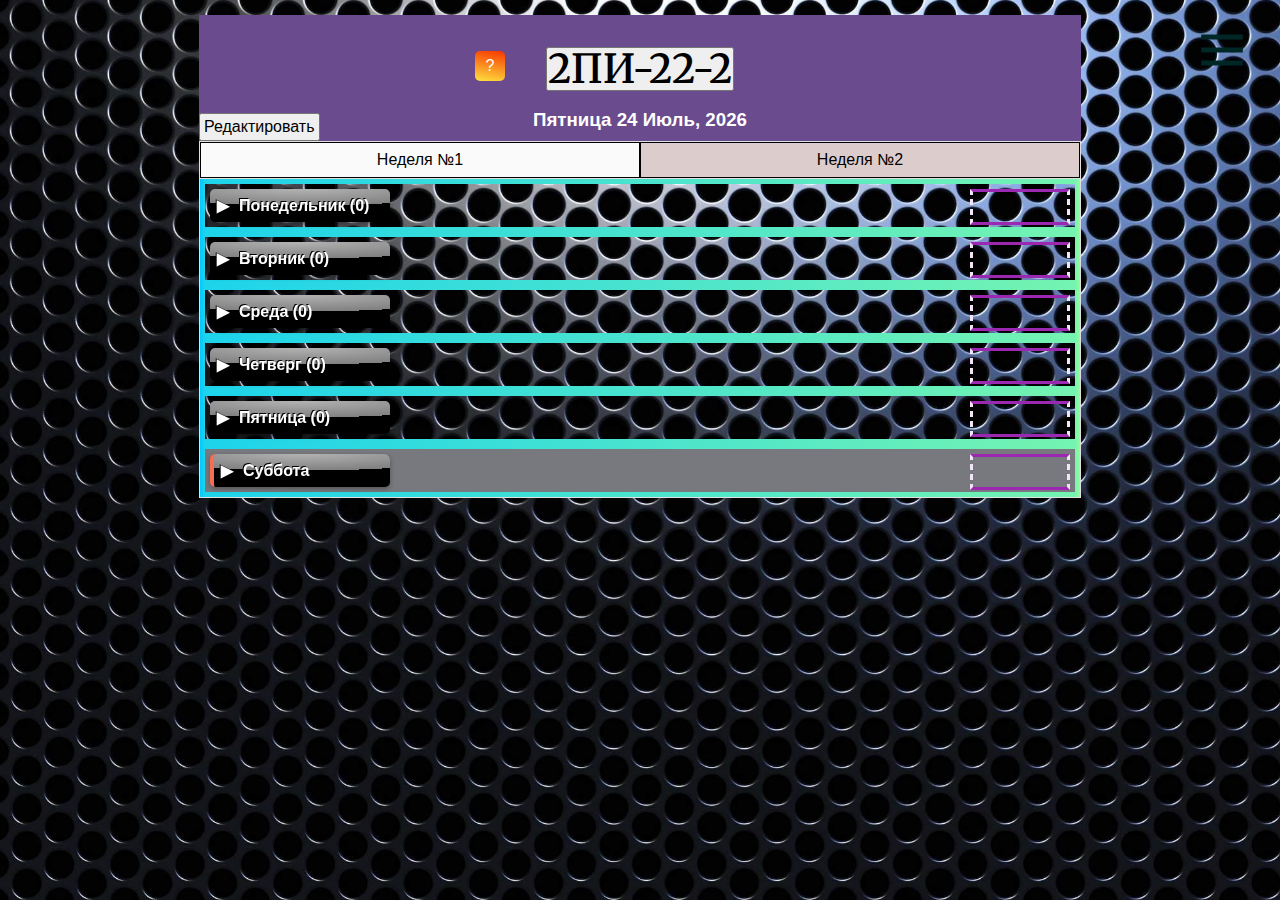
==== index2.html @ 71f3b0f8 "raspisanie_chgu_1" ====
<!DOCTYPE html>
<html lang="ru">

<head>
  <meta charset="UTF-8" />
		<meta http-equiv="X-UA-Compatible" content="IE=edge"> 
		<meta name="viewport" content="width=device-width, initial-scale=1"> 
		<title>Расписание ЧГУ</title>
		<link rel="stylesheet" type="text/css" href="css/normalize.css" />
		<link rel="stylesheet" type="text/css" href="css/demo.css" />
		<link rel="stylesheet" type="text/css" href="css/cs-select.css" />
		<link rel="stylesheet" type="text/css" href="css/cs-skin-underline.css" />
		<link rel="stylesheet" href="css/photo.css">
		<link rel="stylesheet" type="text/css" href="css/tablitsa.css">
		<link rel="stylesheet" type="text/css" href="css/spisok.css">
  		<script src="http://html5shiv.googlecode.com/svn/trunk/html5.js"></script>
		<link rel="stylesheet" type="text/css" href="css/menu.css" />
		<link rel="stylesheet" href="css/popup.css">
		<link rel="stylesheet" href="css/raspisanie.css">
		<link rel="stylesheet" href="css/galochka.css" />
		<link rel="stylesheet" href="css/week1.css" />
		<link rel="stylesheet" href="css/nedelya2.css" />
		<link rel="stylesheet" href="css/menu1.css" />
</head>

<body>

	<!-- partial:index.partial.html -->
<input id="page-nav-toggle" class="main-navigation-toggle" type="checkbox" />
<label for="page-nav-toggle">
  <svg class="icon--menu-toggle" viewBox="0 0 60 30">
    <g class="icon-group">
      <g class="icon--menu">
        <path d="M 6 0 L 54 0" />
        <path d="M 6 15 L 54 15" />
        <path d="M 6 30 L 54 30" />
      </g>
      <g class="icon--close">
        <path d="M 15 0 L 45 30" />
        <path d="M 15 30 L 45 0" />
      </g>
    </g>
  </svg>
</label>

<nav class="main-navigation">
  <ul>
    <li><a href="attestation.html">Аттестации и Экзамены</a></li>
	<li><a href="uspevaemost.html">Успеваемость</a></li>
  </ul>
</nav>
	
	<body class="color-2">
		<div class="container">
			<header class="codrops-header">
			<button type="button" onclick="window.location.reload();"><h1 class="group">2ПИ-22-2</h1></button>
				<br><br>
			<h3></h3>
			<div class="ramkanedelya">
		  
<!-- partial:index.partial.html -->
<div class="Click-here">?</div>        
<div class="custom-model-main">
    <div class="custom-model-inner">        
    <div class="close-btn">×</div>
        <div class="custom-model-wrap">
            <div class="pop-up-content-wrap">
			   <div class="wrap"><div class="gradient">
				<img src="img/raspisanie_2курс.jpg" alt="Nature">
			  </div></div>
            </div>
        </div>  
    </div>  
    <div class="bg-overlay"></div>
</div>
</div>

			
			</header>
        </div>
		  <br>
<div class="edit_red">
	<button id="editBtn" type="button" class="redactirovat">Редактировать</button>
		<div id="editDocument">
</div>
	
  <div class="tabs">
    <div class="tabs__nav">
		<a href="index.html" class="tabs__btn nedelya1">Неделя №1</a>
		<a href="index2.html" class="tabs__btn nedelya2">Неделя №2</a>
    </div>
	
	<!-- Вторая Неделя -->
	  <div class="tab_content">
      <div class="tabs__pane tabs__pane_show">
			
<!-- For Понедельник -->
<div class="ramka">
    <ul id="myUL">
        <span class="caret spisok-pn_ design">Понедельник</span>
        <span class="vremya" id="pntime_"></span>
        <ul class="nested">
            <ul class="expandable">
                <li>
                    <table>
                        <tr>
                            <th class="time">Время</th>
                            <th class="predmet">Предмет</th>
                            <th class="kabinet">Кабинет</th>
                        </tr>
                        <tr>
                            <td class="nedelyacolor1">9:00-10:30</td>
                            <td id="pn1_"></td>
                            <td id="pn2_"></td>
                        </tr>
                        <tr>
                            <td class="nedelyacolor2">10:40-12:10</td>
                            <td id="pn3_"></td>
                            <td id="pn4_"></td>
                        </tr>
                        <tr>
                            <td class="nedelyacolor3">13:00-14:30</td>
                            <td id="pn5_"></td>
                            <td id="pn6_"></td>
                        </tr>
                        <tr>
                            <td class="nedelyacolor4">14:40-16:10</td>
                            <td id="pn7_"></td>
                            <td id="pn8_"></td>
                        </tr>
                    </table>

                    <ul id="myUL">
                        <span class="caret dz">ДЗ</span>
                        <ul class="nested">
                            <ul class="expandable">
                                <li>
                                    <table class="dztable-pn_"> <!-- Correct class name -->
                                        <tr>
                                            <th class="time">№</th>
                                            <th class="predmet">ДЗ</th>
                                        </tr>
                                        <tr>
                                            <td class="nedelyacolor1">1</td>
                                            <td id="dzpn1_" oninput="updateCounterPn_('dzpn1_')"></td> <!-- Provide a string for the cell ID -->
                                        </tr>
                                        <tr>
                                            <td class="nedelyacolor2">2</td>
                                            <td id="dzpn2_" oninput="updateCounterPn_('dzpn2_')"></td> <!-- Provide a string for the cell ID -->
                                        </tr>
                                        <tr>
                                            <td class="nedelyacolor3">3</td>
                                            <td id="dzpn3_" oninput="updateCounterPn_('dzpn3_')"></td> <!-- Provide a string for the cell ID -->
                                        </tr>
                                        <tr>
                                            <td class="nedelyacolor4">4</td>
                                            <td id="dzpn4_" oninput="updateCounterPn_('dzpn4_')"></td> <!-- Provide a string for the cell ID -->
                                        </tr>
                                    </table>
                                </li>
                            </ul>
                        </ul>
                    </ul>
                </li>
            </ul>
        </ul>
    </ul>
</div>


<!-- For Вторник -->
<div class="ramka">
    <ul id="myUL">
        <span class="caret spisok-vt_ design">Вторник</span>
        <span class="vremya" id="vttime_"></span>
        <ul class="nested">
            <ul class="expandable">
                <li>
                    <table>
                        <tr>
                            <th class="time">Время</th>
                            <th class="predmet">Предмет</th>
                            <th class="kabinet">Кабинет</th>
                        </tr>
                        <tr>
                            <td class="nedelyacolor1">9:00-10:30</td>
                            <td id="vt1_"></td>
                            <td id="vt2_"></td>
                        </tr>
                        <tr>
                            <td class="nedelyacolor2">10:40-12:10</td>
                            <td id="vt3_"></td>
                            <td id="vt4_"></td>
                        </tr>
                        <tr>
                            <td class="nedelyacolor3">13:00-14:30</td>
                            <td id="vt5_"></td>
                            <td id="vt6_"></td>
                        </tr>
                        <tr>
                            <td class="nedelyacolor4">14:40-16:10</td>
                            <td id="vt7_"></td>
                            <td id="vt8_"></td>
                        </tr>
                    </table>

                    <ul id="myUL">
                        <span class="caret dz">ДЗ</span>
                        <ul class="nested">
                            <ul class="expandable">
                                <li>
                                    <table class="dztable-vt_">
                                        <tr>
                                            <th class="time">№</th>
                                            <th class="predmet">ДЗ</th>
                                        </tr>
                                        <tr>
                                            <td class="nedelyacolor1">1</td>
                                            <td id="dzvt1_" oninput="updateCounterVt_('dzvt1_')"></td>
                                        </tr>
                                        <tr>
                                            <td class="nedelyacolor2">2</td>
                                            <td id="dzvt2_" oninput="updateCounterVt_('dzvt2_')"></td>
                                        </tr>
                                        <tr>
                                            <td class="nedelyacolor3">3</td>
                                            <td id="dzvt3_" oninput="updateCounterVt_('dzvt3_')"></td>
                                        </tr>
                                        <tr>
                                            <td class="nedelyacolor4">4</td>
                                            <td id="dzvt4_" oninput="updateCounterVt_('dzvt4_')"></td>
                                        </tr>
                                    </table>
                                </li>
                            </ul>
                        </ul>
                    </ul>
                </li>
            </ul>
        </ul>
    </ul>
</div>

  
 <!-- For Среда -->
<div class="ramka">
    <ul id="myUL">
        <span class="caret spisok-sr_ design">Среда</span>
        <span class="vremya" id="srtime_"></span>
        <ul class="nested">
            <ul class="expandable">
                <li>
                    <table>
                        <tr>
                            <th class="time">Время</th>
                            <th class="predmet">Предмет</th>
                            <th class="kabinet">Кабинет</th>
                        </tr>
                        <tr>
                            <td class="nedelyacolor1">9:00-10:30</td>
                            <td id="sr1_"></td>
                            <td id="sr2_"></td>
                        </tr>
                        <tr>
                            <td class="nedelyacolor2">10:40-12:10</td>
                            <td id="sr3_"></td>
                            <td id="sr4_"></td>
                        </tr>
                        <tr>
                            <td class="nedelyacolor3">13:00-14:30</td>
                            <td id="sr5_"></td>
                            <td id="sr6_"></td>
                        </tr>
                        <tr>
                            <td class="nedelyacolor4">14:40-16:10</td>
                            <td id="sr7_"></td>
                            <td id="sr8_"></td>
                        </tr>
                    </table>

                    <ul id="myUL">
                        <span class="caret dz">ДЗ</span>
                        <ul class="nested">
                            <ul class="expandable">
                                <li>
                                    <table class="dztable-sr_">
                                        <tr>
                                            <th class="time">№</th>
                                            <th class="predmet">ДЗ</th>
                                        </tr>
                                        <tr>
                                            <td class="nedelyacolor1">1</td>
                                            <td id="dzsr1_" oninput="updateCounterSr_('dzsr1_')"></td>
                                        </tr>
                                        <tr>
                                            <td class="nedelyacolor2">2</td>
                                            <td id="dzsr2_" oninput="updateCounterSr_('dzsr2_')"></td>
                                        </tr>
                                        <tr>
                                            <td class="nedelyacolor3">3</td>
                                            <td id="dzsr3_" oninput="updateCounterSr_('dzsr3_')"></td>
                                        </tr>
                                        <tr>
                                            <td class="nedelyacolor4">4</td>
                                            <td id="dzsr4_" oninput="updateCounterSr_('dzsr4_')"></td>
                                        </tr>
                                    </table>
                                </li>
                            </ul>
                        </ul>
                    </ul>
                </li>
            </ul>
        </ul>
    </ul>
</div>

<!-- For Четверг -->
<div class="ramka">
    <ul id="myUL">
        <span class="caret spisok-cht_ design">Четверг</span>
        <span class="vremya" id="chttime_"></span>
        <ul class="nested">
            <ul class="expandable">
                <li>
                    <table>
                        <tr>
                            <th class="time">Время</th>
                            <th class="predmet">Предмет</th>
                            <th class="kabinet">Кабинет</th>
                        </tr>
                        <tr>
                            <td class="nedelyacolor1">9:00-10:30</td>
                            <td id="cht1_"></td>
                            <td id="cht2_"></td>
                        </tr>
                        <tr>
                            <td class="nedelyacolor2">10:40-12:10</td>
                            <td id="cht3_"></td>
                            <td id="cht4_"></td>
                        </tr>
                        <tr>
                            <td class="nedelyacolor3">13:00-14:30</td>
                            <td id="cht5_"></td>
                            <td id="cht6_"></td>
                        </tr>
                        <tr>
                            <td class="nedelyacolor4">14:40-16:10</td>
                            <td id="cht7_"></td>
                            <td id="cht8_"></td>
                        </tr>
                    </table>

                    <ul id="myUL">
                        <span class="caret dz">ДЗ</span>
                        <ul class="nested">
                            <ul class="expandable">
                                <li>
                                    <table class="dztable-cht_">
                                        <tr>
                                            <th class="time">№</th>
                                            <th class="predmet">ДЗ</th>
                                        </tr>
                                        <tr>
                                            <td class="nedelyacolor1">1</td>
                                            <td id="dzcht1_" oninput="updateCounterCht_('dzcht1_')"></td>
                                        </tr>
                                        <tr>
                                            <td class="nedelyacolor2">2</td>
                                            <td id="dzcht2_" oninput="updateCounterCht_('dzcht2_')"></td>
                                        </tr>
                                        <tr>
                                            <td class="nedelyacolor3">3</td>
                                            <td id="dzcht3_" oninput="updateCounterCht_('dzcht3_')"></td>
                                        </tr>
                                        <tr>
                                            <td class="nedelyacolor4">4</td>
                                            <td id="dzcht4_" oninput="updateCounterCht_('dzcht4_')"></td>
                                        </tr>
                                    </table>
                                </li>
                            </ul>
                        </ul>
                    </ul>
                </li>
            </ul>
        </ul>
    </ul>
</div>

<!-- For Пятница -->
<div class="ramka">
    <ul id="myUL">
        <span class="caret spisok-pt_ design">Пятница</span>
        <span class="vremya" id="pttime_"></span>
        <ul class="nested">
            <ul class="expandable">
                <li>
                    <table>
                        <tr>
                            <th class="time">Время</th>
                            <th class="predmet">Предмет</th>
                            <th class="kabinet">Кабинет</th>
                        </tr>
                        <tr>
                            <td class="nedelyacolor1">9:00-10:30</td>
                            <td id="pt1_"></td>
                            <td id="pt2_"></td>
                        </tr>
                        <tr>
                            <td class="nedelyacolor2">10:40-12:10</td>
                            <td id="pt3_"></td>
                            <td id="pt4_"></td>
                        </tr>
                        <tr>
                            <td class="nedelyacolor3">13:00-14:30</td>
                            <td id="pt5_"></td>
                            <td id="pt6_"></td>
                        </tr>
                        <tr>
                            <td class="nedelyacolor4">14:40-16:10</td>
                            <td id="pt7_"></td>
                            <td id="pt8_"></td>
                        </tr>
                    </table>

                    <ul id="myUL">
                        <span class="caret dz">ДЗ</span>
                        <ul class="nested">
                            <ul class="expandable">
                                <li>
                                    <table class="dztable-pt_">
                                        <tr>
                                            <th class="time">№</th>
                                            <th class="predmet">ДЗ</th>
                                        </tr>
                                        <tr>
                                            <td class="nedelyacolor1">1</td>
                                            <td id="dzpt1_" oninput="updateCounterPt_('dzpt1_')"></td>
                                        </tr>
                                        <tr>
                                            <td class="nedelyacolor2">2</td>
                                            <td id="dzpt2_" oninput="updateCounterPt_('dzpt2_')"></td>
                                        </tr>
                                        <tr>
                                            <td class="nedelyacolor3">3</td>
                                            <td id="dzpt3_" oninput="updateCounterPt_('dzpt3_')"></td>
                                        </tr>
                                        <tr>
                                            <td class="nedelyacolor4">4</td>
                                            <td id="dzpt4_" oninput="updateCounterPt_('dzpt4_')"></td>
                                        </tr>
                                    </table>
                                </li>
                            </ul>
                        </ul>
                    </ul>
                </li>
            </ul>
        </ul>
    </ul>
</div>


<div class="ramka_sb">
	<ul id="myUL">
	  <span class="caret spisok design">Суббота</span>
	  <span class="vremya" id="sbtime_"></span>
		<ul class="nested">
			  <ul class="expandable">
					<li>	
	<table>
	<tr>
	  <th class="time">Время</th>
	  <th class="predmet">Предмет</th>
	  <th class="kabinet">Кабинет</th>
	  </tr>
	 <tr>
	  <td class="nedelyacolor1">9:00-10:30</td> 
	  <td id="sb1_"></td> 
	  <td id="sb2_"></td> 
	 </tr>
	<tr>
	  <td class="nedelyacolor2">10:40-12:10</td>
	  <td id="sb3_"></td> 
	  <td id="sb4_"></td> 
	</tr>
	 <tr>
	  <td class="nedelyacolor3">13:00-14:30</td> 
	  <td id="sb5_"></td> 
	  <td id="sb6_"></td> 
	 </tr>
	<tr>
	  <td class="nedelyacolor4">14:40-16:10</td> 
	  <td id="sb7_"></td>
	  <td id="sb8_"></td>
	</tr>
	</table>
	
	<ul id="myUL">
	  <span class="caret dz">ДЗ</span>
		<ul class="nested">
			  <ul class="expandable">
					<li>	
	<table class="dztable">
	<tr>
	  <th class="time">№</th>
	  <th class="predmet">ДЗ</th>
	</tr>
	 <tr>
	  <td class="nedelyacolor1">1</td>
	  <td id="dzsb1_"></td>
	 </tr>
	<tr>
	  <td class="nedelyacolor2">2</td>
	  <td id="dzsb2_"></td>
	</tr>
	 <tr>
	  <td class="nedelyacolor3">3</td>
	  <td id="dzsb3_"></td>
	 </tr>
	<tr>
	  <td class="nedelyacolor4">4</td>
	  <td id="dzsb4_"></td>
	</tr>
	</table>

			</li>
		  </ul>
		</ul>
	  </ul>

			</li>
		  </ul>
		</ul>
	  </ul>
</div>
			
			
      </div>

    </div>
  </div>


  <script>
    // Counter and update function for Понедельник
    let counterPn_ = localStorage.getItem('counterPn_') || 0;

    function updateCounterPn_(cellId) {
        const table = document.querySelector(".dztable-pn_");
        const rows = table.getElementsByTagName('tr');

        counterPn_ = 0;

        for (let i = 1; i < rows.length; i++) {
            const cell = rows[i].getElementsByTagName('td')[1];
            if (cell.innerHTML.trim() !== "") {
                counterPn_++;
            }
        }

        document.querySelector(".spisok-pn_").innerHTML = `Понедельник (${counterPn_})`;
        localStorage.setItem('counterPn_', counterPn_);
    }

    document.querySelector(".spisok-pn_").innerHTML = `Понедельник (${counterPn_})`;

    // Counter and update function for Вторник
    let counterVt_ = localStorage.getItem('counterVt_') || 0;

    function updateCounterVt_(cellId) {
        const table = document.querySelector(".dztable-vt_");
        const rows = table.getElementsByTagName('tr');

        counterVt_ = 0;

        for (let i = 1; i < rows.length; i++) {
            const cell = rows[i].getElementsByTagName('td')[1];
            if (cell.innerHTML.trim() !== "") {
                counterVt_++;
            }
        }

        document.querySelector(".spisok-vt_").innerHTML = `Вторник (${counterVt_})`;
        localStorage.setItem('counterVt_', counterVt_);
    }

    document.querySelector(".spisok-vt_").innerHTML = `Вторник (${counterVt_})`;

    // Counter and update function for Среда
    let counterSr_ = localStorage.getItem('counterSr_') || 0;

    function updateCounterSr_(cellId) {
        const table = document.querySelector(".dztable-sr_");
        const rows = table.getElementsByTagName('tr');

        counterSr_ = 0;

        for (let i = 1; i < rows.length; i++) {
            const cell = rows[i].getElementsByTagName('td')[1];
            if (cell.innerHTML.trim() !== "") {
                counterSr_++;
            }
        }

        document.querySelector(".spisok-sr_").innerHTML = `Среда (${counterSr_})`;
        localStorage.setItem('counterSr_', counterSr_);
    }

    document.querySelector(".spisok-sr_").innerHTML = `Среда (${counterSr_})`;

    // Counter and update function for Четверг
    let counterCht_ = localStorage.getItem('counterCht_') || 0;

    function updateCounterCht_(cellId) {
        const table = document.querySelector(".dztable-cht_");
        const rows = table.getElementsByTagName('tr');

        counterCht_ = 0;

        for (let i = 1; i < rows.length; i++) {
            const cell = rows[i].getElementsByTagName('td')[1];
            if (cell.innerHTML.trim() !== "") {
                counterCht_++;
            }
        }

        document.querySelector(".spisok-cht_").innerHTML = `Четверг (${counterCht_})`;
        localStorage.setItem('counterCht_', counterCht_);
    }

    document.querySelector(".spisok-cht_").innerHTML = `Четверг (${counterCht_})`;

    // Counter and update function for Пятница
    let counterPt_ = localStorage.getItem('counterPt_') || 0;

    function updateCounterPt_(cellId) {
        const table = document.querySelector(".dztable-pt_");
        const rows = table.getElementsByTagName('tr');

        counterPt_ = 0;

        for (let i = 1; i < rows.length; i++) {
            const cell = rows[i].getElementsByTagName('td')[1];
            if (cell.innerHTML.trim() !== "") {
                counterPt_++;
            }
        }

        document.querySelector(".spisok-pt_").innerHTML = `Пятница (${counterPt_})`;
        localStorage.setItem('counterPt_', counterPt_);
    }

    document.querySelector(".spisok-pt_").innerHTML = `Пятница (${counterPt_})`;

    // Counter and update function for Суббота
    let counterSb_ = localStorage.getItem('counterSb_') || 0;

    function updateCounterSb_(cellId) {
        const table = document.querySelector(".dztable-sb_");
        const rows = table.getElementsByTagName('tr');

        counterSb_ = 0;

        for (let i = 1; i < rows.length; i++) {
            const cell = rows[i].getElementsByTagName('td')[1];
            if (cell.innerHTML.trim() !== "") {
                counterSb_++;
            }
        }

        document.querySelector(".spisok-sb_").innerHTML = `Суббота (${counterSb_})`;
        localStorage.setItem('counterSb_', counterSb_);
    }

    document.querySelector(".spisok-sb_").innerHTML = `Суббота (${counterSb_})`;
</script>



		<script src="js/spisok.js"></script>
		<script src="js/editor1.js"></script>
		<script src="js/time.js"></script>
		<script src='https://snipp.ru/cdn/jquery/2.1.1/jquery.min.js'></script><script  src="js/photo.js"></script>
		<script src='https://cdnjs.cloudflare.com/ajax/libs/jquery/3.3.1/jquery.min.js'></script>
		<script  src="js/popup.js"></script>
		<script  src="js/galochka.js"></script>
		<script  src="js/vkladki.js"></script>
		
</body>

</html>
---- css/demo.css ----
*, *:after, *:before { -webkit-box-sizing: border-box; box-sizing: border-box; }
.clearfix:before, .clearfix:after { content: ''; display: table; }
.clearfix:after { clear: both; }

body {
	color: #fff;
	font-weight: 400;
	font-size: 1em;
	padding: 35px 10px;
	font-family: Arial, sans-serif;
	background-image: url('/img/4.jpg');
	background-size: cover;
    background-position: center;
    height: 100vh; /* Это добавлено, чтобы фон охватывал всю высоту экрана */
    margin: 0; /* Это убирает внешние отступы body */
}

body::before,
body::after {
	content: '';
	position: fixed;
	left: 0;
	top: 0;
	height: 25px;
	background: #fff;
	z-index: 1001;
}

body::after {
	top: auto;
	bottom: 0;
}

a {
	color: #1e6fa4;
	text-decoration: none;
	outline: none;
}

a:hover, a:focus {
	color: #125480;
	outline: none;
}

/* .color-2 { background: #7d7fc9; color: #fff; } */
.color-2 a { color: #000; border: 1px solid;}
.color-2 a:hover, .color-2 a:focus { color: #473a3a; }
.color-3 { background: #00b6ad; color: #000000; }
.color-3 a { color: #04706b; }
.color-3 a:hover, .color-3 a:focus { color: #03514d; }
.color-4 { background: #3b3f45; color: #f9f9f9; }
.color-4 a { color: #eb7e7f; }
.color-4 a:hover, .color-4 a:focus { color: #c56667; }
.color-5 { background: #f06d54; color: #fff; }
.color-5 a { color: #a35749; }
.color-5 a:hover, .color-5 a:focus { color: #000000; }
.color-6 { background: #f9f9f9; color: #62706c; }
.color-6 a { color: #1ecd97; }
.color-6 a:hover, .color-6 a:focus { color: #000000; }
.color-7 { background: #fffed8; color: #6bccb4; }
.color-7 a { color: #eb7e7f; }
.color-7 a:hover, .color-6 a:focus { color: #c36263; }
.color-8 { background: #415c71; color: #fefef8; }
.color-8 a { color: #7ad7ee; }
.color-8 a:hover, .color-8 a:focus { color: #539eb1; }

section {
	padding: 4% 1em 10%;
	text-align: center;
}

label.select-label {
	display: block;
	text-transform: uppercase;
	padding: 1em 0 1.5em;
	font-size: 75%;
	letter-spacing: 1px;
	font-weight: 700;
	width: 300px;
	text-align: left;
	margin: 0 auto;
	color: #c0c6c4;
}

.color-4 label.select-label {
	color: #282b30;
	font-size: 1em;
}

.codrops-header {
	margin: -20px auto;
	padding: 2em;
	text-align: center;
	background: #6a4b8d;
}
.codrops-header h3{
	margin-bottom: 15px;
}

.codrops-header h1 span {
	display: block;
	font-size: 30%;
	text-transform: uppercase;
	letter-spacing: 2px;
	opacity: 0.8;
}

.codrops-header h1 {
	margin: 0;
	font-weight: 600;
	font-size: 2.5em;
	line-height: 1;
}

.codrops-demos {
	padding-top: 1em;
	font-size: 0.9em;
}

.codrops-demos a {
	display: inline-block;
	margin: 0.5em;
	padding: 0.7em 1.1em;
	outline: none;
	text-decoration: none;
	text-transform: uppercase;
	letter-spacing: 1px;
	font-weight: 700;
}

.codrops-demos a.current-demo {
	color: inherit;
}

.redactirovat{
	padding: 3px;
	margin-top: -30px;
    display: block;
}

.redactirovat.uspevaemost{
	display: none;
}

@media screen and (max-width: 30em) {

	body::before,
	body::after {
		display: none !important;
	}

	body {
		border: none !important;
		padding: 0 !important;
	}

	.codrops-header h1 {
		font-size: 2em;
	}

	.codrops-icon span {
		display: none;
	}

}
@media screen and (min-width: 30em) {
	.codrops-header {
	height: 130px;
	width: 70%;
	}
}
---- css/photo.css ----
.input-file-row {
	display: inline-block;
}

.input-file {
	position: relative;
	display: inline-block;
}
.input-file span {
	position: relative;
	display: inline-block;
	cursor: pointer;
	outline: none;
	text-decoration: none;
	font-size: 14px;
	vertical-align: middle;
	color: rgb(255 255 255);
	text-align: center;
	border-radius: 4px;
	background-color: #419152;
	line-height: 10px;
	height: 30px;
	padding: 10px 20px;
	box-sizing: border-box;
	border: none;
	margin: 0;
	transition: background-color 0.2s;
}
.input-file input[type=file] {
	position: absolute;
	z-index: -1;
	opacity: 0;
	display: block;
	width: 0;
	height: 0;
}

/* Focus */
.input-file input[type=file]:focus + span {
	box-shadow: 0 0 0 0.2rem rgba(0,123,255,.25);
}

/* Hover/active */
.input-file:hover span {
	background-color: #59be6e;
}
.input-file:active span {
	background-color: #2E703A;
}

/* Disabled */
.input-file input[type=file]:disabled + span {
	background-color: #eee;
}

.input-file-list-item {
	display: inline-block;
	margin-top: 15px;
	width: 210px;
	vertical-align: top;
	position: relative;
}
.input-file-list-item img {
	width: 150px;
	margin-left: -15px;
}

.input-file-list-name {
	text-align: center;
	display: block;
	font-size: 12px;
	text-overflow: ellipsis;
	overflow: hidden;
}
.input-file-list-remove {
	color: #fff;
	text-decoration: none;
	display: inline-block;
	position: absolute;
	padding: 0;
	margin: 0;
	top: 5px;
	background: #ff0202;
	width: 16px;
	height: 16px;
	text-align: center;
	line-height: 16px;
	border-radius: 20%;
	right: 15px;
}

@media screen and (max-width:799px){
	.input-file-list-remove {
	right: 25px;
}
	.input-file-list-item img {
	margin-left: 0;
}
	.input-file-list-item {
	width: 250px;
}
}
---- css/tablitsa.css ----
table {
font-family: "Lucida Sans Unicode", "Lucida Grande", Sans-Serif;
font-size: 14px;
border-collapse: collapse;
text-align: center;
}

th, td:first-child {
background: #54434ce0;
color: white;
padding: 10px 20px;
}
th, td {
border-style: solid;
border-width: 0 1px 1px 0;
border-color: white;
}
td {
background: #31577a;
}
th:first-child, td:first-child {
text-align: left;
}

th.time{
	width: 50px;
}

th.predmet{
	width: 100%;
}

th.kabinet{
	width: 50px;
} 

th.poseshaemost{
	width: 10%;
}

th.bally{
	width: 10%;
}

.domashki{
	width: 60%;
}

.photki{
	width: 100%;
}

*{
  margin: 0;
  padding: 0;
  box-sizing: border-box;
  font-family: 'Lato', sans-serif;
  font-family: 'Oswald', sans-serif;
}

td.nedelyacolor1{
	background: rgb(104, 104, 153);
    text-shadow: 1px 1px 2px black;
    font-weight: bold;
}

td.nedelyacolor2{
	background: rgb(104, 104, 153);
    text-shadow: 1px 1px 2px black;
    font-weight: bold;
}

td.nedelyacolor3{
	background: rgb(104, 104, 153);
    text-shadow: 1px 1px 2px black;
    font-weight: bold;
}

td.nedelyacolor4{
	background: rgb(104, 104, 153);
    text-shadow: 1px 1px 2px black;
    font-weight: bold;
}
---- css/spisok.css ----
h3{
	text-align: center;
	margin: 0 auto;
}

ul, #myUL {
  list-style-type: none;
}

#myUL {
  margin: 0;
  padding: 0;
}

.ramka_cht{
  /* background: #78797e; */
  position: relative;
  border: 5px ridge transparent;
  border-image: linear-gradient(90deg, #00C9FF 0%, #92FE9D 100%) 20% / 1 / 0 stretch;
  padding: 5px;
}

.ramka_pt{
  /* background: #78797e; */
  position: relative;
  border: 5px ridge transparent;
  border-image: linear-gradient(90deg, #00C9FF 0%, #92FE9D 100%) 20% / 1 / 0 stretch;
  padding: 5px;
}

.ramka_sb{
  background: #78797e;
  position: relative;
  border: 5px ridge transparent;
  border-image: linear-gradient(90deg, #00C9FF 0%, #92FE9D 100%) 20% / 1 / 0 stretch;
  padding: 5px;
}

span#nedelya{
	border: 2px solid;
	border-radius: 3px;
	padding: 2px 5px 2px 5px;
}

.caret {
  cursor: pointer;
  -webkit-user-select: none; /* Safari 3.1+ */
  -moz-user-select: none; /* Firefox 2+ */
  -ms-user-select: none; /* IE 10+ */
  user-select: none;
}

.caret::before {
  content: "\25B6";
  color: white;
  display: inline-block;
  margin-right: 10px;
}

.caret-down::before {
  -ms-transform: rotate(90deg); /* IE 9 */
  -webkit-transform: rotate(90deg); /* Safari */
  transform: rotate(90deg);  
}

.nested {
  display: none;
}

.active {
  display: block;
}

.vremya{
  float: right;
  height: 36px;
  display: block;
  border-width: 3px 3px 3px 3px;
  padding: 4px;
  margin-top: -33px;
  margin-left: -100px;
  border-style: solid dashed solid dashed;
  border-color: #9c27b0 #f3e5f5 #9c27b0 #f3e5f5;
  width: 100px;
  text-align: center;
  font-weight: bold;
}

.spisok {
    border-left: 4px solid #f66d52; /* Ширина, цвет и вид линии */ 
    padding: 5px; /* Расстояние от линии до текста */
    background: #efcec8; /* Цвет фона */
	width: 200px;
    color: black;
    display: block;
}

.design{
  display: block;
  width: 180px;
  padding: 7px;
  border-radius: 5px;
  color: white;
  font-weight: bold;
  text-decoration: none;
  text-shadow: -1px -1px #000;
  user-select: none;
  outline: none;
  background-color: #000;
  background-image: linear-gradient(45deg, rgba(255,255,255,.0) 30%, rgba(255,255,255,.8), rgba(255,255,255,.0) 70%), radial-gradient(190% 100% at 50% 0%, rgba(255,255,255,.7) 0%, rgba(255,255,255,.5) 50%, rgba(0,0,0,0) 50%);
  background-repeat: no-repeat;
  background-size: 200% 100%, auto;
  background-position: 200% 0, 0 0;
  box-shadow: rgba(0,0,0,.3) 0 2px 5px;
}

.dz {
    border-left: 4px solid #f66d52; /* Ширина, цвет и вид линии */ 
    padding: 5px; /* Расстояние от линии до текста */
    background: #efce80; /* Цвет фона */
	width: 150px;
    color: black;
    display: block;
	margin-left: 20px;
	color: white;
  font-weight: bold;
  text-decoration: none;
  text-shadow: -1px -1px #000;
  user-select: none;
  outline: none;
  background-color: #000;
  background-image: linear-gradient(45deg, rgba(255,255,255,.0) 30%, rgba(255,255,255,.8), rgba(255,255,255,.0) 70%), radial-gradient(190% 100% at 50% 0%, rgba(255,255,255,.7) 0%, rgba(255,255,255,.5) 50%, rgba(0,0,0,0) 50%);
  background-repeat: no-repeat;
  background-size: 200% 100%, auto;
  background-position: 200% 0, 0 0;
  box-shadow: rgba(0,0,0,.3) 0 2px 5px;
}

.photo1{
	text-align: center;
	
}

.ramka {
  position: relative;
  border: 5px ridge transparent;
  border-image: linear-gradient(90deg, #00C9FF 0%, #92FE9D 100%) 20% / 1 / 0 stretch;
  padding: 5px;
}

.ramka_cht.uspevaemost{
	background: none;
}

.ramka_pt.uspevaemost{
	background: none;
}

@media screen and (min-width: 501px) {
.edit_red {
  margin: 0 auto;
  width: 70%;
}
}

@media screen and (max-width: 500px) {
.vremya{
  width: 90px;
}
}
---- css/menu.css ----
/* .wrapper{
  position: fixed;
  top: 0;
  right: -100%;
  height: 100%;
  width: 100%;
  background: #000;
  transition: all 0.6s ease-in-out;
}
#active:checked ~ .wrapper{
  right:0;
  z-index: 1;
}
.menu-btn{
  position: absolute;
  z-index: 2;
  right: 30px;
  top: 30px;
  height: 50px;
  width: 50px;
  text-align: center;
  line-height: 50px;
  border-radius: 50%;
  font-size: 20px;
  cursor: pointer;
  transition: all 0.3s ease-in-out;
}
.menu-btn span,
.menu-btn:before,
.menu-btn:after{
	content: "";
	position: absolute;
	top: calc(50% - 1px);
	left: 30%;
	width: 40%;
	border-bottom: 2px solid #fff;
	transition: transform .6s cubic-bezier(0.215, 0.61, 0.355, 1);
}
.menu-btn:before{
  transform: translateY(-8px);
}
.menu-btn:after{
  transform: translateY(8px);
}


.close {
	z-index: 1;
	width: 100%;
	height: 100%;
	pointer-events: none;
	transition: background .6s;
}

#active:checked + .menu-btn span {
	transform: scaleX(0);
}
#active:checked + .menu-btn:before {
	transform: rotate(45deg);
  border-color: #fff;
}
#active:checked + .menu-btn:after {
	transform: rotate(-45deg);
  border-color: #fff;
}
.wrapper ul{
  position: absolute;
  top: 60%;
  left: 50%;
  height: 90%;
  transform: translate(-50%, -50%);
  list-style: none;
  text-align: center;
}
.wrapper ul li{
  height: 10%;
  margin: 15px 0;
}
.wrapper ul li a{
  text-decoration: none;
  font-size: 30px;
  font-weight: 500;
  padding: 5px 30px;
  color: #fff;
  border-radius: 50px;
  position: absolute;
  line-height: 50px;
  margin: 5px 30px;
  opacity: 0;
  transition: all 0.3s ease;
  transition: transform .6s cubic-bezier(0.215, 0.61, 0.355, 1);
}
.wrapper ul li a:after{
  position: absolute;
  content: "";
  background: #fff;
  width: 100%;
  height: 100%;
  left: 0;
  top: 0;
  border-radius: 50px;
  transform: scaleY(0);
  z-index: -1;
  transition: transform 0.3s ease;
}
.wrapper ul li a:hover:after{
  transform: scaleY(1);
}
.wrapper ul li a:hover{
  color: #1a73e8;
}
input[type="checkbox"]{
  display: none;
}
.content{
  position: absolute;
  top: 50%;
  left: 50%;
  transform: translate(-50%, -50%);
  z-index: -1;
  text-align: center;
  width: 100%;
  color: #202020;
}
.content .title{
  font-size: 40px;
  font-weight: 700;
}
.content p{
  font-size: 35px;
  font-weight: 600;
}

#active:checked ~ .wrapper ul li a{
  opacity: 1;
}
.wrapper ul li a{
  transition: opacity 1.2s, transform 1.2s cubic-bezier(0.215, 0.61, 0.355, 1);
  transform: translateX(100px);
}
#active:checked ~ .wrapper ul li a{
	transform: none;
	transition-timing-function: ease, cubic-bezier(.1,1.3,.3,1);
   transition-delay: .6s;
  transform: translateX(-250px);
  width: 450px
}

@media screen and (max-width: 500px) {
.menu-btn{
  right: 15px;
  top: 15px;
}
} */
---- css/popup.css ----
.Click-here {
  cursor: pointer;
  background-image: linear-gradient(190deg, #f83600 0%, #fee140 100%);
  color: #fff;
  width: 30px;
  height: 30px;
  text-align: center;
  font-size:16px;
  margin-top: -95px;
  transition:background-image 3s ease-in-out;
  float: left;
  line-height: 30px;
  border-radius: 5px;
  margin-left: -50px;
}
.ramkanedelya{
	border: 0 solid;
	width: 230px;
	margin: 0 auto;
}

.Click-here:hover{
  transition:background-image 3s ease-in-out;
  background-image: linear-gradient(90deg, #fee140 0%, #f83600 100%);
}
.pop-up-content-wrap{
	color: black;
}

.custom-model-main {
  text-align: center;
  overflow: hidden;
  position: fixed;
  top: 0;
  right: 0;
  bottom: 0;
  left: 0; /* z-index: 1050; */
  -webkit-overflow-scrolling: touch;
  outline: 0;
  opacity: 0;
  -webkit-transition: opacity 0.15s linear, z-index 0.15;
  -o-transition: opacity 0.15s linear, z-index 0.15;
  transition: opacity 0.15s linear, z-index 0.15;
  z-index: -1;
  overflow-x: hidden;
  overflow-y: auto;
}

.model-open {
  z-index: 99999;
  opacity: 1;
  overflow: hidden;
}
.custom-model-inner {
  -webkit-transform: translate(0, -25%);
  -ms-transform: translate(0, -25%);
  transform: translate(0, -25%);
  -webkit-transition: -webkit-transform 0.3s ease-out;
  -o-transition: -o-transform 0.3s ease-out;
  transition: -webkit-transform 0.3s ease-out;
  -o-transition: transform 0.3s ease-out;
  transition: transform 0.3s ease-out;
  transition: transform 0.3s ease-out, -webkit-transform 0.3s ease-out;
  display: inline-block;
  vertical-align: middle;
  width: 600px;
  margin: 30px auto;
  max-width: 97%;
}
.custom-model-wrap {
  display: block;
  width: 100%;
  position: relative;
  background-color: #fff;
  border: 1px solid #999;
  border: 1px solid rgba(0, 0, 0, 0.2);
  border-radius: 6px;
  -webkit-box-shadow: 0 3px 9px rgba(0, 0, 0, 0.5);
  box-shadow: 0 3px 9px rgba(0, 0, 0, 0.5);
  background-clip: padding-box;
  outline: 0;
  text-align: left;
  padding: 20px;
  -webkit-box-sizing: border-box;
  -moz-box-sizing: border-box;
  box-sizing: border-box;
  max-height: calc(100vh - 70px);
	overflow-y: auto;
}
.model-open .custom-model-inner {
  -webkit-transform: translate(0, 0);
  -ms-transform: translate(0, 0);
  transform: translate(0, 0);
  position: relative;
  z-index: 999;
}
.model-open .bg-overlay {
  background: rgba(0, 0, 0, 0.6);
  z-index: 99;
}
.bg-overlay {
  background: rgba(0, 0, 0, 0);
  height: 100vh;
  width: 100%;
  position: fixed;
  left: 0;
  top: 0;
  right: 0;
  bottom: 0;
  z-index: 0;
  -webkit-transition: background 0.15s linear;
  -o-transition: background 0.15s linear;
  transition: background 0.15s linear;
}
.close-btn {
  position: absolute;
  right: 0;
  top: -30px;
  cursor: pointer;
  z-index: 99;
  font-size: 30px;
  color: #fff;
}

@media screen and (min-width:800px){
	.custom-model-main:before {
	  content: "";
	  display: inline-block;
	  height: auto;
	  vertical-align: middle;
	  margin-right: -0px;
	  height: 100%;
	}

}
@media screen and (max-width:799px){
  .custom-model-inner{margin-top: 45px;}
  
  .ramkanedelya {
    border: 0 solid;
    width: 230px;
    margin-left: 80px;
}
	.Click-here {
			margin-right: 25px;
			margin-top: -85px;
}
}
---- css/raspisanie.css ----
{box-sizing:border-box;}
		.wrap {
		padding: 0;
		}
		.gradient {
		width: 420px;
		margin: 0 auto;
		border: 10px solid transparent;
		border-image: 10 repeating-linear-gradient(45deg, #A7CECC, #A7CECC 10px, transparent 10px, transparent 20px, #F8463F 20px, #F8463F 30px,transparent 30px, transparent 40px);
		}
		img{
			width: 400px
		}
		
@media screen and (max-width: 600px) {
{box-sizing:border-box;}
		.wrap {
		padding: 0;
		}
		.gradient {
		width: 320px;
		margin: 0 auto;
		border: 10px solid transparent;
		border-image: 10 repeating-linear-gradient(45deg, #A7CECC, #A7CECC 10px, transparent 10px, transparent 20px, #F8463F 20px, #F8463F 30px,transparent 30px, transparent 40px);
		}
		img{
			width: 300px
		}
}
---- css/galochka.css ----
/* для элемента input c type="checkbox" */
    .custom-checkbox>input {
      position: relative;
      z-index: -1;
      opacity: 0;
    }

    /* для элемента label, связанного с .custom-checkbox */
    .custom-checkbox>span {
      display: inline-flex;
      align-items: center;
      user-select: none;
    }

    /* создание в label псевдоэлемента before со следующими стилями */
    .custom-checkbox>span::before {
      content: '';
      display: inline-block;
      width: 2em;
      height: 2em;
      flex-shrink: 0;
      flex-grow: 0;
      border: 1px solid #adb5bd;
      border-radius: 0.25em;
      background-repeat: no-repeat;
      background-position: center center;
      background-size: 50% 50%;
    }

    /* стили при наведении курсора на checkbox */
    .custom-checkbox>input:not(:disabled):not(:checked)+span:hover::before {
      border-color: #b3d7ff;
    }

    /* стили для активного чекбокса (при нажатии на него) */
    .custom-checkbox>input:not(:disabled):active+span::before {
      background-color: #b3d7ff;
      border-color: #b3d7ff;
    }

    /* стили для чекбокса, находящегося в фокусе */
    .custom-checkbox>input:focus+span::before {
      box-shadow: 0 0 0 0.2rem rgba(0, 123, 255, 0.25);
    }

    /* стили для чекбокса, находящегося в фокусе и не находящегося в состоянии checked */
    .custom-checkbox>input:focus:not(:checked)+span::before {
      border-color: #80bdff;
    }

    /* стили для чекбокса, находящегося в состоянии checked */
    .custom-checkbox>input:checked+span::before {
      border-color: #0b76ef;
      background-color: #0b76ef;
      background-image: url("data:image/svg+xml,%3csvg xmlns='http://www.w3.org/2000/svg' viewBox='0 0 8 8'%3e%3cpath fill='%23fff' d='M6.564.75l-3.59 3.612-1.538-1.55L0 4.26 2.974 7.25 8 2.193z'/%3e%3c/svg%3e");
    }

    /* стили для чекбокса, находящегося в состоянии disabled */
    .custom-checkbox>input:disabled+span::before {
      background-color: #e9ecef;
    }
---- css/nedelya2.css ----
.tabs {
      border: 1px solid #e0e0e0;
      margin-left: auto;
      margin-right: auto;
    }

    .tabs__nav {
      display: flex;
      flex-wrap: wrap;
      list-style-type: none;
      background: #fafafa;
      margin: 0;
      border-bottom: 1px solid #e0e0e0;
    }

    .tabs__btn {
      padding: 0.5rem 0.75rem;
      text-decoration: none;
      color: black;
      text-align: center;
      flex-shrink: 0;
      flex-grow: 1;
      border: 1px solid transparent;
      cursor: pointer;
    }
	
	.tabs__btn.nedelya2 {
      background: #ddcccc;
    }

    .tabs__btn_active {
      background: #e0e0e0;
      cursor: default;
    }

    .tabs__btn:not(.tabs__btn_active):hover,
    .tabs__btn:not(.tabs__btn_active):focus {
      background-color: #eee;
    }

    .tabs__pane {
      display: none;
    }

    .tabs__pane_show {
      display: block;
    }
	
	.tabs__btn.nedelya2.attestation{
		background: none;
	}
	
	.tabs__btn.nedelya2.uspevaemost{
		background: none;
	}
---- css/menu1.css ----
@import url("https://fonts.googleapis.com/css?family=Merriweather:900&display=swap");
:root {
  --color-primary: #002626;
  --color-secondary: #F0F7EE;
  --duration: 1s;
  --nav-duration: calc(var(--duration) / 4);
  --ease: cubic-bezier(0.215, 0.61, 0.355, 1);
  --space: 1rem;
  --font-primary: "Helvetica", sans-serif;
  --font-heading: "Merriweather", serif;
  --font-size: 1.125rem;
  --line-height: 1.5;
}

* {
  box-sizing: border-box;
}


h1 {
  margin-bottom: calc(var(--space) * 3);
  font-family: var(--font-heading);
  font-size: calc(var(--font-size) + 6vmin);
  line-height: calc(var(--line-height) / 1.25);
}

.main-navigation-toggle {
  position: fixed;
  height: 1px;
  width: 1px;
  overflow: hidden;
  clip: rect(1px, 1px, 1px, 1px);
  white-space: nowrap;
}
.main-navigation-toggle + label {
  position: fixed;
  top: calc(var(--space) * 1.5);
  right: calc(var(--space) * 2);
  cursor: pointer;
  z-index: 2;
}

.icon--menu-toggle {
  --size: calc(1rem + 4vmin);
  display: flex;
  align-items: center;
  justify-content: center;
  width: var(--size);
  height: var(--size);
  stroke-width: 6;
}

.icon-group {
  transform: translateX(0);
  transition: transform var(--nav-duration) var(--ease);
}

.icon--menu {
  stroke: var(--color-primary);
}

.icon--close {
  stroke: var(--color-secondary);
  transform: translateX(-100%);
}

.main-navigation {
  position: fixed;
  top: 0;
  left: 0;
  display: flex;
  align-items: center;
  width: 100%;
  height: 100%;
  transform: translateX(-100%);
  transition: transform var(--nav-duration);
  z-index: 1;
}
.main-navigation:after {
  content: "";
  position: absolute;
  top: 0;
  left: 0;
  width: 100%;
  height: 100%;
  background-color: var(--color-primary);
  transform-origin: 0 50%;
  z-index: -1;
}
.main-navigation ul {
  font-size: 12vmin;
  font-family: var(--font-heading);
  width: 100%;
}
.main-navigation li {
  --border-size: 1vmin;
  display: flex;
  align-items: center;
  position: relative;
  overflow: hidden;
}
.main-navigation li:after {
  content: "";
  position: absolute;
  bottom: 0;
  left: 0;
  width: 100%;
  height: var(--border-size);
  background-color: var(--color-secondary);
  transform-origin: 0 50%;
  transform: translateX(-100%) skew(15deg);
}
.main-navigation a {
  display: inline-block;
  width: 100%;
  max-width: 800px;
  margin: 0 auto;
  color: var(--color-secondary);
  line-height: 1;
  text-decoration: none;
  user-select: none;
  padding: var(--space) calc(var(--space) * 2) calc(var(--space) + var(--border-size) / 2);
  transform: translateY(100%);
  /* font-size: 50px; */
}

.main-content {
  margin: 6rem auto;
  max-width: 70ch;
  padding: 0 calc(var(--space) * 2);
  transform: translateX(0);
  transition: transform calc(var(--nav-duration) * 2) var(--ease);
}
.main-content > * + * {
  margin-top: calc(var(--space) * var(--line-height));
}

.main-navigation-toggle:checked ~ label .icon--menu-toggle .icon-group {
  transform: translateX(100%);
}
.main-navigation-toggle:checked ~ .main-content {
  transform: translateX(10%);
}
.main-navigation-toggle:checked ~ .main-navigation {
  transition-duration: 0s;
  transform: translateX(0);
}
.main-navigation-toggle:checked ~ .main-navigation:after {
  animation: nav-bg var(--nav-duration) var(--ease) forwards;
}
.main-navigation-toggle:checked ~ .main-navigation li:after {
  animation: nav-line var(--duration) var(--ease) forwards;
}
.main-navigation-toggle:checked ~ .main-navigation a {
  animation: link-appear calc(var(--duration) * 1.5) var(--ease) forwards;
}
.main-navigation-toggle:checked ~ .main-navigation li:nth-child(1):after, .main-navigation-toggle:checked ~ .main-navigation li:nth-child(1) a {
  animation-delay: calc((var(--duration) / 2) * 1 * 0.125);
}
.main-navigation-toggle:checked ~ .main-navigation li:nth-child(2):after, .main-navigation-toggle:checked ~ .main-navigation li:nth-child(2) a {
  animation-delay: calc((var(--duration) / 2) * 2 * 0.125);
}
.main-navigation-toggle:checked ~ .main-navigation li:nth-child(3):after, .main-navigation-toggle:checked ~ .main-navigation li:nth-child(3) a {
  animation-delay: calc((var(--duration) / 2) * 3 * 0.125);
}
.main-navigation-toggle:checked ~ .main-navigation li:nth-child(4):after, .main-navigation-toggle:checked ~ .main-navigation li:nth-child(4) a {
  animation-delay: calc((var(--duration) / 2) * 4 * 0.125);
}

@keyframes nav-bg {
  from {
    transform: translateX(-100%) skewX(-15deg);
  }
  to {
    transform: translateX(0);
  }
}
@keyframes nav-line {
  0% {
    transform: scaleX(0);
    transform-origin: 0 50%;
  }
  35% {
    transform: scaleX(1.001);
    transform-origin: 0 50%;
  }
  65% {
    transform: scaleX(1.001);
    transform-origin: 100% 50%;
  }
  100% {
    transform: scaleX(0);
    transform-origin: 100% 50%;
  }
}
@keyframes link-appear {
  0%, 25% {
    transform: translateY(100%);
  }
  50%, 100% {
    transform: translateY(0);
  }
}
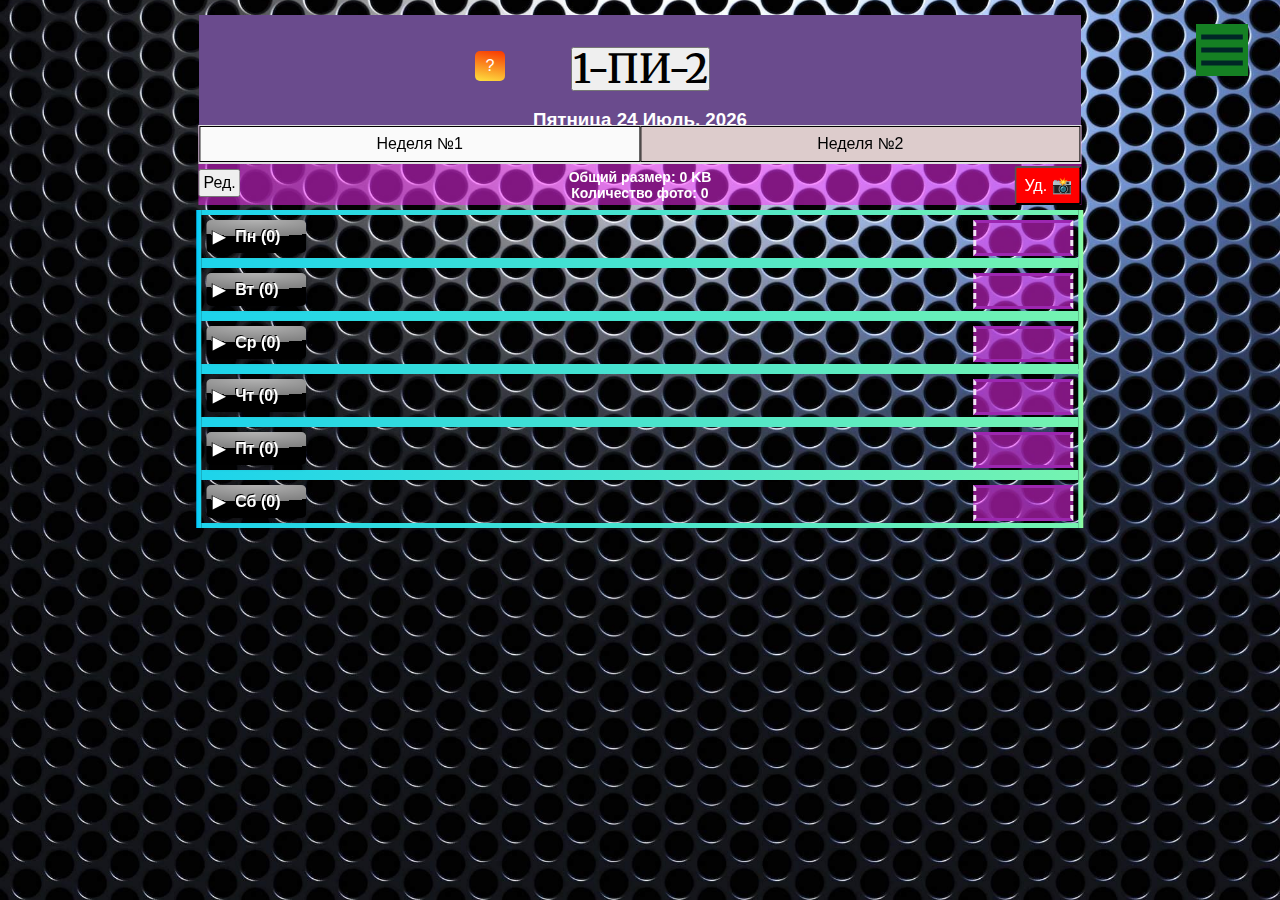
==== commit 33d09895: "28.11.23" ====
--- a/index2.html
+++ b/index2.html
@@ -1,5 +1,5 @@
 
-              <!DOCTYPE html>
+<!DOCTYPE html>
 <html lang="ru">
 
 <head>
@@ -15,11 +15,11 @@
 		<link rel="stylesheet" type="text/css" href="css/tablitsa.css">
 		<link rel="stylesheet" type="text/css" href="css/spisok.css">
   		<script src="http://html5shiv.googlecode.com/svn/trunk/html5.js"></script>
-		<link rel="stylesheet" type="text/css" href="css/menu.css" />
+		<!-- <link rel="stylesheet" type="text/css" href="css/menu.css" /> -->
 		<link rel="stylesheet" href="css/popup.css">
 		<link rel="stylesheet" href="css/raspisanie.css">
-		<link rel="stylesheet" href="css/galochka.css" />
-		<link rel="stylesheet" href="css/week1.css" />
+		<!-- <link rel="stylesheet" href="css/galochka.css" /> -->
+		<!-- <link rel="stylesheet" href="css/week1.css" /> -->
 		<link rel="stylesheet" href="css/nedelya2.css" />
 		<link rel="stylesheet" href="css/menu1.css" />
 </head>
@@ -45,61 +45,70 @@
 </label>
 
 <nav class="main-navigation">
-  <ul>
-    <li><a href="attestation.html">Аттестации и Экзамены</a></li>
-	<li><a href="uspevaemost.html">Успеваемость</a></li>
-  </ul>
-</nav>
-	
-	<body class="color-2">
-		<div class="container">
-			<header class="codrops-header">
-			<button type="button" onclick="window.location.reload();"><h1 class="group">2ПИ-22-2</h1></button>
-				<br><br>
-			<h3></h3>
-			<div class="ramkanedelya">
-		  
-<!-- partial:index.partial.html -->
-<div class="Click-here">?</div>        
-<div class="custom-model-main">
-    <div class="custom-model-inner">        
-    <div class="close-btn">×</div>
-        <div class="custom-model-wrap">
-            <div class="pop-up-content-wrap">
-			   <div class="wrap"><div class="gradient">
-				<img src="img/raspisanie_2курс.jpg" alt="Nature">
-			  </div></div>
-            </div>
-        </div>  
-    </div>  
-    <div class="bg-overlay"></div>
+    <ul>
+      <li><a href="attestation.html">Аттестации и Экзамены</a></li>
+      <li><a href="uspevaemost.html">Успеваемость</a></li>
+    </ul>
+  </nav>
+  
+      <body class="color-2">
+          <div class="container">
+              <header class="codrops-header">
+              <button type="button" onclick="window.location.reload();"><h1 class="group">1-ПИ-2</h1>	</button>
+                  <br><br>
+              <h3></h3>
+              <div class="ramkanedelya">
+            
+  <!-- partial:index.partial.html -->
+  <div class="Click-here">?</div>        
+  <div class="custom-model-main">
+      <div class="custom-model-inner">        
+      <div class="close-btn">×</div>
+          <div class="custom-model-wrap">
+              <div class="pop-up-content-wrap">
+                 <div class="wrap"><div class="gradient">
+                  <img src="img/raspisanie_2курс.jpg" alt="Nature">
+                </div></div>
+              </div>
+          </div>  
+      </div>  
+      <div class="bg-overlay"></div>
+  </div>
+  </div>
+  </header>
+  </div>
+
+  <div class="edit_red">
+    <div class="tabs">
+        <div class="tabs__nav">
+            <a href="index.html" class="tabs__btn nedelya1">Неделя №1</a>
+            <a href="index2.html" class="tabs__btn nedelya2">Неделя №2</a>
+        </div>
+    </div>
+    <div class="foto_counter">
+        <div id="total-size">Общий размер: 0 KB</div>
+        <div id="photo-count">Количество фото: 0</div>
+    </div>
+    <button id="delete-all-btn" onclick="promptForPasswordAndDelete()">Уд. 📸</button>
+        <button id="editBtn" type="button" class="redactirovat">Ред.</button>
+            <div id="editDocument">
+    </div>
 </div>
-</div>
-
-			
-			</header>
+
+<!-- Второя Неделя -->
+<div class="tab_content">
+    <div class="tabs__pane tabs__pane_show">
+
+        <div class="fullscreen" id="fullscreen-container">
+            <img id="fullscreen-image">
+            <span class="delete-icon" onclick="closeFullscreen()">❌</span>
         </div>
-		  <br>
-<div class="edit_red">
-	<button id="editBtn" type="button" class="redactirovat">Редактировать</button>
-		<div id="editDocument">
-</div>
-	
-  <div class="tabs">
-    <div class="tabs__nav">
-		<a href="index.html" class="tabs__btn nedelya1">Неделя №1</a>
-		<a href="index2.html" class="tabs__btn nedelya2">Неделя №2</a>
-    </div>
-	
-	<!-- Вторая Неделя -->
-	  <div class="tab_content">
-      <div class="tabs__pane tabs__pane_show">
 			
 <!-- For Понедельник -->
 <div class="ramka">
     <ul id="myUL">
-        <span class="caret spisok-pn_ design">Понедельник</span>
-        <span class="vremya" id="pntime_"></span>
+        <span class="caret spisok-pn_ design">Пн</span>
+        <span class="vremya" id="pntime_" oninput="updateTime('pntime_', 'vttime_')"></span>
         <ul class="nested">
             <ul class="expandable">
                 <li>
@@ -130,49 +139,90 @@
                             <td id="pn8_"></td>
                         </tr>
                     </table>
-
-                    <ul id="myUL">
-                        <span class="caret dz">ДЗ</span>
-                        <ul class="nested">
-                            <ul class="expandable">
-                                <li>
-                                    <table class="dztable-pn_"> <!-- Correct class name -->
-                                        <tr>
-                                            <th class="time">№</th>
-                                            <th class="predmet">ДЗ</th>
-                                        </tr>
-                                        <tr>
-                                            <td class="nedelyacolor1">1</td>
-                                            <td id="dzpn1_" oninput="updateCounterPn_('dzpn1_')"></td> <!-- Provide a string for the cell ID -->
-                                        </tr>
-                                        <tr>
-                                            <td class="nedelyacolor2">2</td>
-                                            <td id="dzpn2_" oninput="updateCounterPn_('dzpn2_')"></td> <!-- Provide a string for the cell ID -->
-                                        </tr>
-                                        <tr>
-                                            <td class="nedelyacolor3">3</td>
-                                            <td id="dzpn3_" oninput="updateCounterPn_('dzpn3_')"></td> <!-- Provide a string for the cell ID -->
-                                        </tr>
-                                        <tr>
-                                            <td class="nedelyacolor4">4</td>
-                                            <td id="dzpn4_" oninput="updateCounterPn_('dzpn4_')"></td> <!-- Provide a string for the cell ID -->
-                                        </tr>
-                                    </table>
-                                </li>
-                            </ul>
-                        </ul>
-                    </ul>
+                    <!-- Добавление ДЗ в ячейке ДЗ для Понедельника -->
+                    <li>
+                        <table class="dztable-pn_">
+                            <tr>
+                                <th class="time">№</th>
+                                <th class="predmet">ДЗ</th>
+                            </tr>
+                            <tr>
+                                <td class="nedelyacolor1">1</td>
+                                <td id="dzpn1_" oninput="updateCounterPn_('dzpn1_')"></td>
+                            </tr>
+                            <tr>
+                                <td class="nedelyacolor2">2</td>
+                                <td id="dzpn2_" oninput="updateCounterPn_('dzpn2_')"></td>
+                            </tr>
+                            <tr>
+                                <td class="nedelyacolor3">3</td>
+                                <td id="dzpn3_" oninput="updateCounterPn_('dzpn3_')"></td>
+                            </tr>
+                            <tr>
+                                <td class="nedelyacolor4">4</td>
+                                <td id="dzpn4_" oninput="updateCounterPn_('dzpn4_')"></td>
+                            </tr>
+                        </table>
+                    </li>
+                    <!-- Добавлено для фото в ячейке ДЗ для Понедельника -->
+                    <li>
+                        <table class="dztable-pn">
+                            <tr>
+                                <th class="time">№</th>
+                                <th class="predmet">Фото</th>
+                            </tr>
+                            <tr>         
+                                <td class="nedelyacolor1">1</td>
+                                <td>
+                                    <div class="file-input-container">
+                                        <input type="file" id="photo-input-1" accept="image/*" multiple class="photo-input">
+                                        <label for="photo-input-1" class="custom-photo-input">Фото-Пн-1</label>
+                                    </div>
+                                    <div class="gallery-container" id="gallery-1"></div>
+                                </td>
+                            </tr>
+                            <tr>         
+                                <td class="nedelyacolor2">2</td>
+                                <td>
+                                    <div class="file-input-container">
+                                        <input type="file" id="photo-input-2" accept="image/*" multiple class="photo-input">
+                                        <label for="photo-input-2" class="custom-photo-input">Фото-Пн-2</label>
+                                    </div>
+                                    <div class="gallery-container" id="gallery-2"></div>
+                                </td>
+                            </tr>
+                            <tr>
+                                <td class="nedelyacolor3">3</td>
+                                <td>
+                                    <div class="file-input-container">
+                                        <input type="file" id="photo-input-3" accept="image/*" multiple class="photo-input">
+                                        <label for="photo-input-3" class="custom-photo-input">Фото-Пн-3</label>
+                                    </div>
+                                    <div class="gallery-container" id="gallery-3"></div>
+                                </td>
+                            </tr>
+                            <tr>
+                                <td class="nedelyacolor4">4</td>
+                                <td>
+                                    <div class="file-input-container">
+                                        <input type="file" id="photo-input-4" accept="image/*" multiple class="photo-input">
+                                        <label for="photo-input-4" class="custom-photo-input">Фото-Пн-4</label>
+                                    </div>
+                                    <div class="gallery-container" id="gallery-4"></div>
+                                </td>
+                            </tr>
+                        </table>
+                    </li>
                 </li>
             </ul>
         </ul>
     </ul>
 </div>
 
-
 <!-- For Вторник -->
 <div class="ramka">
     <ul id="myUL">
-        <span class="caret spisok-vt_ design">Вторник</span>
+        <span class="caret spisok-vt_ design">Вт</span>
         <span class="vremya" id="vttime_"></span>
         <ul class="nested">
             <ul class="expandable">
@@ -204,49 +254,91 @@
                             <td id="vt8_"></td>
                         </tr>
                     </table>
-
-                    <ul id="myUL">
-                        <span class="caret dz">ДЗ</span>
-                        <ul class="nested">
-                            <ul class="expandable">
-                                <li>
-                                    <table class="dztable-vt_">
-                                        <tr>
-                                            <th class="time">№</th>
-                                            <th class="predmet">ДЗ</th>
-                                        </tr>
-                                        <tr>
-                                            <td class="nedelyacolor1">1</td>
-                                            <td id="dzvt1_" oninput="updateCounterVt_('dzvt1_')"></td>
-                                        </tr>
-                                        <tr>
-                                            <td class="nedelyacolor2">2</td>
-                                            <td id="dzvt2_" oninput="updateCounterVt_('dzvt2_')"></td>
-                                        </tr>
-                                        <tr>
-                                            <td class="nedelyacolor3">3</td>
-                                            <td id="dzvt3_" oninput="updateCounterVt_('dzvt3_')"></td>
-                                        </tr>
-                                        <tr>
-                                            <td class="nedelyacolor4">4</td>
-                                            <td id="dzvt4_" oninput="updateCounterVt_('dzvt4_')"></td>
-                                        </tr>
-                                    </table>
-                                </li>
-                            </ul>
-                        </ul>
-                    </ul>
+                    <!-- Добавление ДЗ в ячейке ДЗ для Вторника -->
+                    <li>
+                        <table class="dztable-vt_">
+                            <tr>
+                                <th class="time">№</th>
+                                <th class="predmet">ДЗ</th>
+                            </tr>
+                            <tr>
+                                <td class="nedelyacolor1">1</td>
+                                <td id="dzvt1_" oninput="updateCounterVt_('dzvt1_')"></td>
+                            </tr>
+                            <tr>
+                                <td class="nedelyacolor2">2</td>
+                                <td id="dzvt2_" oninput="updateCounterVt_('dzvt2_')"></td>
+                            </tr>
+                            <tr>
+                                <td class="nedelyacolor3">3</td>
+                                <td id="dzvt3_" oninput="updateCounterVt_('dzvt3_')"></td>
+                            </tr>
+                            <tr>
+                                <td class="nedelyacolor4">4</td>
+                                <td id="dzvt4_" oninput="updateCounterVt_('dzvt4_')"></td>
+                            </tr>
+                        </table>
+                    </li>
+                    <!-- Добавлено для фото в ячейке ДЗ для Вторника -->
+                    <li>
+                        <table class="dztable-vt">
+                            <tr>
+                                <th class="time">№</th>
+                                <th class="predmet">Фото</th>
+                            </tr>
+                            <tr>         
+                                <td class="nedelyacolor1">1</td>
+                                <td>
+                                    <div class="file-input-container">
+                                        <input type="file" id="photo-input-5" accept="image/*" multiple class="photo-input">
+                                        <label for="photo-input-5" class="custom-photo-input">Фото-Вт-1</label>
+                                    </div>
+                                    <div class="gallery-container" id="gallery-5"></div>
+                                </td>
+                            </tr>
+                            <tr>         
+                                <td class="nedelyacolor2">2</td>
+                                <td>
+                                    <div class="file-input-container">
+                                        <input type="file" id="photo-input-6" accept="image/*" multiple class="photo-input">
+                                        <label for="photo-input-6" class="custom-photo-input">Фото-Вт-2</label>
+                                    </div>
+                                    <div class="gallery-container" id="gallery-6"></div>
+                                </td>
+                            </tr>
+                            <tr>
+                                <td class="nedelyacolor3">3</td>
+                                <td>
+                                    <div class="file-input-container">
+                                        <input type="file" id="photo-input-7" accept="image/*" multiple class="photo-input">
+                                        <label for="photo-input-7" class="custom-photo-input">Фото-Вт-3</label>
+                                    </div>
+                                    <div class="gallery-container" id="gallery-7"></div>
+                                </td>
+                            </tr>
+                            <tr>
+                                <td class="nedelyacolor4">4</td>
+                                <td>
+                                    <div class="file-input-container">
+                                        <input type="file" id="photo-input-8" accept="image/*" multiple class="photo-input">
+                                        <label for="photo-input-8" class="custom-photo-input">Фото-Вт-4</label>
+                                    </div>
+                                    <div class="gallery-container" id="gallery-8"></div>
+                                </td>
+                            </tr>
+                        </table>
+                    </li>
                 </li>
             </ul>
         </ul>
     </ul>
 </div>
 
-  
- <!-- For Среда -->
+
+<!-- For Среда -->
 <div class="ramka">
     <ul id="myUL">
-        <span class="caret spisok-sr_ design">Среда</span>
+        <span class="caret spisok-sr_ design">Ср</span>
         <span class="vremya" id="srtime_"></span>
         <ul class="nested">
             <ul class="expandable">
@@ -278,38 +370,80 @@
                             <td id="sr8_"></td>
                         </tr>
                     </table>
-
-                    <ul id="myUL">
-                        <span class="caret dz">ДЗ</span>
-                        <ul class="nested">
-                            <ul class="expandable">
-                                <li>
-                                    <table class="dztable-sr_">
-                                        <tr>
-                                            <th class="time">№</th>
-                                            <th class="predmet">ДЗ</th>
-                                        </tr>
-                                        <tr>
-                                            <td class="nedelyacolor1">1</td>
-                                            <td id="dzsr1_" oninput="updateCounterSr_('dzsr1_')"></td>
-                                        </tr>
-                                        <tr>
-                                            <td class="nedelyacolor2">2</td>
-                                            <td id="dzsr2_" oninput="updateCounterSr_('dzsr2_')"></td>
-                                        </tr>
-                                        <tr>
-                                            <td class="nedelyacolor3">3</td>
-                                            <td id="dzsr3_" oninput="updateCounterSr_('dzsr3_')"></td>
-                                        </tr>
-                                        <tr>
-                                            <td class="nedelyacolor4">4</td>
-                                            <td id="dzsr4_" oninput="updateCounterSr_('dzsr4_')"></td>
-                                        </tr>
-                                    </table>
-                                </li>
-                            </ul>
-                        </ul>
-                    </ul>
+                    <!-- Добавление ДЗ в ячейке ДЗ для Среды -->
+                    <li>
+                        <table class="dztable-sr_">
+                            <tr>
+                                <th class="time">№</th>
+                                <th class="predmet">ДЗ</th>
+                            </tr>
+                            <tr>
+                                <td class="nedelyacolor1">1</td>
+                                <td id="dzsr1_" oninput="updateCounterSr_('dzsr1_')"></td>
+                            </tr>
+                            <tr>
+                                <td class="nedelyacolor2">2</td>
+                                <td id="dzsr2_" oninput="updateCounterSr_('dzsr2_')"></td>
+                            </tr>
+                            <tr>
+                                <td class="nedelyacolor3">3</td>
+                                <td id="dzsr3_" oninput="updateCounterSr_('dzsr3_')"></td>
+                            </tr>
+                            <tr>
+                                <td class="nedelyacolor4">4</td>
+                                <td id="dzsr4_" oninput="updateCounterSr_('dzsr4_')"></td>
+                            </tr>
+                        </table>
+                    </li>
+                    <!-- Добавлено для фото в ячейке ДЗ для Среды -->
+                    <li>
+                        <table class="dztable-sr">
+                            <tr>
+                                <th class="time">№</th>
+                                <th class="predmet">Фото</th>
+                            </tr>
+                            <tr>         
+                                <td class="nedelyacolor1">1</td>
+                                <td>
+                                    <div class="file-input-container">
+                                        <input type="file" id="photo-input-9" accept="image/*" multiple class="photo-input">
+                                        <label for="photo-input-9" class="custom-photo-input">Фото-Ср-1</label>
+                                    </div>
+                                    <div class="gallery-container" id="gallery-9"></div>
+                                </td>
+                            </tr>
+                            <tr>         
+                                <td class="nedelyacolor2">2</td>
+                                <td>
+                                    <div class="file-input-container">
+                                        <input type="file" id="photo-input-10" accept="image/*" multiple class="photo-input">
+                                        <label for="photo-input-10" class="custom-photo-input">Фото-Ср-2</label>
+                                    </div>
+                                    <div class="gallery-container" id="gallery-10"></div>
+                                </td>
+                            </tr>
+                            <tr>
+                                <td class="nedelyacolor3">3</td>
+                                <td>
+                                    <div class="file-input-container">
+                                        <input type="file" id="photo-input-11" accept="image/*" multiple class="photo-input">
+                                        <label for="photo-input-11" class="custom-photo-input">Фото-Ср-3</label>
+                                    </div>
+                                    <div class="gallery-container" id="gallery-11"></div>
+                                </td>
+                            </tr>
+                            <tr>
+                                <td class="nedelyacolor4">4</td>
+                                <td>
+                                    <div class="file-input-container">
+                                        <input type="file" id="photo-input-12" accept="image/*" multiple class="photo-input">
+                                        <label for="photo-input-12" class="custom-photo-input">Фото-Ср-4</label>
+                                    </div>
+                                    <div class="gallery-container" id="gallery-12"></div>
+                                </td>
+                            </tr>
+                        </table>
+                    </li>
                 </li>
             </ul>
         </ul>
@@ -319,7 +453,7 @@
 <!-- For Четверг -->
 <div class="ramka">
     <ul id="myUL">
-        <span class="caret spisok-cht_ design">Четверг</span>
+        <span class="caret spisok-cht_ design">Чт</span>
         <span class="vremya" id="chttime_"></span>
         <ul class="nested">
             <ul class="expandable">
@@ -351,48 +485,91 @@
                             <td id="cht8_"></td>
                         </tr>
                     </table>
-
-                    <ul id="myUL">
-                        <span class="caret dz">ДЗ</span>
-                        <ul class="nested">
-                            <ul class="expandable">
-                                <li>
-                                    <table class="dztable-cht_">
-                                        <tr>
-                                            <th class="time">№</th>
-                                            <th class="predmet">ДЗ</th>
-                                        </tr>
-                                        <tr>
-                                            <td class="nedelyacolor1">1</td>
-                                            <td id="dzcht1_" oninput="updateCounterCht_('dzcht1_')"></td>
-                                        </tr>
-                                        <tr>
-                                            <td class="nedelyacolor2">2</td>
-                                            <td id="dzcht2_" oninput="updateCounterCht_('dzcht2_')"></td>
-                                        </tr>
-                                        <tr>
-                                            <td class="nedelyacolor3">3</td>
-                                            <td id="dzcht3_" oninput="updateCounterCht_('dzcht3_')"></td>
-                                        </tr>
-                                        <tr>
-                                            <td class="nedelyacolor4">4</td>
-                                            <td id="dzcht4_" oninput="updateCounterCht_('dzcht4_')"></td>
-                                        </tr>
-                                    </table>
-                                </li>
-                            </ul>
-                        </ul>
-                    </ul>
+                    <!-- Добавление ДЗ в ячейке ДЗ для Четверга -->
+                    <li>
+                        <table class="dztable-cht_">
+                            <tr>
+                                <th class="time">№</th>
+                                <th class="predmet">ДЗ</th>
+                            </tr>
+                            <tr>
+                                <td class="nedelyacolor1">1</td>
+                                <td id="dzcht1_" oninput="updateCounterCht_('dzcht1_')"></td>
+                            </tr>
+                            <tr>
+                                <td class="nedelyacolor2">2</td>
+                                <td id="dzcht2_" oninput="updateCounterCht_('dzcht2_')"></td>
+                            </tr>
+                            <tr>
+                                <td class="nedelyacolor3">3</td>
+                                <td id="dzcht3_" oninput="updateCounterCht_('dzcht3_')"></td>
+                            </tr>
+                            <tr>
+                                <td class="nedelyacolor4">4</td>
+                                <td id="dzcht4_" oninput="updateCounterCht_('dzcht4_')"></td>
+                            </tr>
+                        </table>
+                    </li>
+                    <!-- Добавлено для фото в ячейке ДЗ для Четверга -->
+                    <li>
+                        <table class="dztable-cht">
+                            <tr>
+                                <th class="time">№</th>
+                                <th class="predmet">Фото</th>
+                            </tr>
+                            <tr>         
+                                <td class="nedelyacolor1">1</td>
+                                <td>
+                                    <div class "file-input-container">
+                                        <input type="file" id="photo-input-13" accept="image/*" multiple class="photo-input">
+                                        <label for="photo-input-13" class="custom-photo-input">Фото-Чт-1</label>
+                                    </div>
+                                    <div class="gallery-container" id="gallery-13"></div>
+                                </td>
+                            </tr>
+                            <tr>         
+                                <td class="nedelyacolor2">2</td>
+                                <td>
+                                    <div class="file-input-container">
+                                        <input type="file" id="photo-input-14" accept="image/*" multiple class="photo-input">
+                                        <label for="photo-input-14" class="custom-photo-input">Фото-Чт-2</label>
+                                    </div>
+                                    <div class="gallery-container" id="gallery-14"></div>
+                                </td>
+                            </tr>
+                            <tr>
+                                <td class="nedelyacolor3">3</td>
+                                <td>
+                                    <div class="file-input-container">
+                                        <input type="file" id="photo-input-15" accept="image/*" multiple class="photo-input">
+                                        <label for="photo-input-15" class="custom-photo-input">Фото-Чт-3</label>
+                                    </div>
+                                    <div class="gallery-container" id="gallery-15"></div>
+                                </td>
+                            </tr>
+                            <tr>
+                                <td class="nedelyacolor4">4</td>
+                                <td>
+                                    <div class="file-input-container">
+                                        <input type="file" id="photo-input-16" accept="image/*" multiple class="photo-input">
+                                        <label for="photo-input-16" class="custom-photo-input">Фото-Чт-4</label>
+                                    </div>
+                                    <div class="gallery-container" id="gallery-16"></div>
+                                </td>
+                            </tr>
+                        </table>
+                    </li>
                 </li>
             </ul>
         </ul>
     </ul>
 </div>
 
+
 <!-- For Пятница -->
 <div class="ramka">
     <ul id="myUL">
-        <span class="caret spisok-pt_ design">Пятница</span>
+        <span class="caret spisok-pt_ design">Пт</span>
         <span class="vremya" id="pttime_"></span>
         <ul class="nested">
             <ul class="expandable">
@@ -424,261 +601,200 @@
                             <td id="pt8_"></td>
                         </tr>
                     </table>
-
-                    <ul id="myUL">
-                        <span class="caret dz">ДЗ</span>
-                        <ul class="nested">
-                            <ul class="expandable">
-                                <li>
-                                    <table class="dztable-pt_">
-                                        <tr>
-                                            <th class="time">№</th>
-                                            <th class="predmet">ДЗ</th>
-                                        </tr>
-                                        <tr>
-                                            <td class="nedelyacolor1">1</td>
-                                            <td id="dzpt1_" oninput="updateCounterPt_('dzpt1_')"></td>
-                                        </tr>
-                                        <tr>
-                                            <td class="nedelyacolor2">2</td>
-                                            <td id="dzpt2_" oninput="updateCounterPt_('dzpt2_')"></td>
-                                        </tr>
-                                        <tr>
-                                            <td class="nedelyacolor3">3</td>
-                                            <td id="dzpt3_" oninput="updateCounterPt_('dzpt3_')"></td>
-                                        </tr>
-                                        <tr>
-                                            <td class="nedelyacolor4">4</td>
-                                            <td id="dzpt4_" oninput="updateCounterPt_('dzpt4_')"></td>
-                                        </tr>
-                                    </table>
-                                </li>
-                            </ul>
-                        </ul>
-                    </ul>
+                    <!-- Добавление ДЗ в ячейке ДЗ для Пятницы -->
+                    <li>
+                        <table class="dztable-pt_">
+                            <tr>
+                                <th class="time">№</th>
+                                <th class="predmet">ДЗ</th>
+                            </tr>
+                            <tr>
+                                <td class="nedelyacolor1">1</td>
+                                <td id="dzpt1_" oninput="updateCounterPt_('dzpt1_')"></td>
+                            </tr>
+                            <tr>
+                                <td class="nedelyacolor2">2</td>
+                                <td id="dzpt2_" oninput="updateCounterPt_('dzpt2_')"></td>
+                            </tr>
+                            <tr>
+                                <td class="nedelyacolor3">3</td>
+                                <td id="dzpt3_" oninput="updateCounterPt_('dzpt3_')"></td>
+                            </tr>
+                            <tr>
+                                <td class="nedelyacolor4">4</td>
+                                <td id="dzpt4_" oninput="updateCounterPt_('dzpt4_')"></td>
+                            </tr>
+                        </table>
+                    </li>
+                    <!-- Добавлено для фото в ячейке ДЗ для Пятницы -->
+                    <li>
+                        <table class="dztable-pt">
+                            <tr>
+                                <th class="time">№</th>
+                                <th class="predmet">Фото</th>
+                            </tr>
+                            <tr>         
+                                <td class="nedelyacolor1">1</td>
+                                <td>
+                                    <div class "file-input-container">
+                                        <input type="file" id="photo-input-17" accept="image/*" multiple class="photo-input">
+                                        <label for="photo-input-17" class="custom-photo-input">Фото-Пт-1</label>
+                                    </div>
+                                    <div class="gallery-container" id="gallery-17"></div>
+                                </td>
+                            </tr>
+                            <tr>         
+                                <td class="nedelyacolor2">2</td>
+                                <td>
+                                    <div class="file-input-container">
+                                        <input type="file" id="photo-input-18" accept="image/*" multiple class="photo-input">
+                                        <label for="photo-input-18" class="custom-photo-input">Фото-Пт-2</label>
+                                    </div>
+                                    <div class="gallery-container" id="gallery-18"></div>
+                                </td>
+                            </tr>
+                            <tr>
+                                <td class="nedelyacolor3">3</td>
+                                <td>
+                                    <div class="file-input-container">
+                                        <input type="file" id="photo-input-19" accept="image/*" multiple class="photo-input">
+                                        <label for="photo-input-19" class="custom-photo-input">Фото-Пт-3</label>
+                                    </div>
+                                    <div class="gallery-container" id="gallery-19"></div>
+                                </td>
+                            </tr>
+                            <tr>
+                                <td class="nedelyacolor4">4</td>
+                                <td>
+                                    <div class="file-input-container">
+                                        <input type="file" id="photo-input-20" accept="image/*" multiple class="photo-input">
+                                        <label for="photo-input-20" class="custom-photo-input">Фото-Пт-4</label>
+                                    </div>
+                                    <div class="gallery-container" id="gallery-20"></div>
+                                </td>
+                            </tr>
+                        </table>
+                    </li>
                 </li>
             </ul>
         </ul>
     </ul>
 </div>
 
-
-<div class="ramka_sb">
-	<ul id="myUL">
-	  <span class="caret spisok design">Суббота</span>
-	  <span class="vremya" id="sbtime_"></span>
-		<ul class="nested">
-			  <ul class="expandable">
-					<li>	
-	<table>
-	<tr>
-	  <th class="time">Время</th>
-	  <th class="predmet">Предмет</th>
-	  <th class="kabinet">Кабинет</th>
-	  </tr>
-	 <tr>
-	  <td class="nedelyacolor1">9:00-10:30</td> 
-	  <td id="sb1_"></td> 
-	  <td id="sb2_"></td> 
-	 </tr>
-	<tr>
-	  <td class="nedelyacolor2">10:40-12:10</td>
-	  <td id="sb3_"></td> 
-	  <td id="sb4_"></td> 
-	</tr>
-	 <tr>
-	  <td class="nedelyacolor3">13:00-14:30</td> 
-	  <td id="sb5_"></td> 
-	  <td id="sb6_"></td> 
-	 </tr>
-	<tr>
-	  <td class="nedelyacolor4">14:40-16:10</td> 
-	  <td id="sb7_"></td>
-	  <td id="sb8_"></td>
-	</tr>
-	</table>
-	
-	<ul id="myUL">
-	  <span class="caret dz">ДЗ</span>
-		<ul class="nested">
-			  <ul class="expandable">
-					<li>	
-	<table class="dztable">
-	<tr>
-	  <th class="time">№</th>
-	  <th class="predmet">ДЗ</th>
-	</tr>
-	 <tr>
-	  <td class="nedelyacolor1">1</td>
-	  <td id="dzsb1_"></td>
-	 </tr>
-	<tr>
-	  <td class="nedelyacolor2">2</td>
-	  <td id="dzsb2_"></td>
-	</tr>
-	 <tr>
-	  <td class="nedelyacolor3">3</td>
-	  <td id="dzsb3_"></td>
-	 </tr>
-	<tr>
-	  <td class="nedelyacolor4">4</td>
-	  <td id="dzsb4_"></td>
-	</tr>
-	</table>
-
-			</li>
-		  </ul>
-		</ul>
-	  </ul>
-
-			</li>
-		  </ul>
-		</ul>
-	  </ul>
+<!-- For Суббота -->
+<div class="ramka">
+    <ul id="myUL">
+        <span class="caret spisok-sb_ design">Сб</span>
+        <span class="vremya" id="sbtime_"></span>
+        <ul class="nested">
+            <ul class="expandable">
+                <li>
+                    <table>
+                        <tr>
+                            <th class="time">Время</th>
+                            <th class="predmet">Предмет</th>
+                            <th class="kabinet">Кабинет</th>
+                        </tr>
+                        <tr>
+                            <td class="nedelyacolor1">9:00-10:30</td>
+                            <td id="sb1_"></td>
+                            <td id="sb2_"></td>
+                        </tr>
+                        <tr>
+                            <td class="nedelyacolor2">10:40-12:10</td>
+                            <td id="sb3_"></td>
+                            <td id="sb4_"></td>
+                        </tr>
+                        <tr>
+                            <td class="nedelyacolor3">13:00-14:30</td>
+                            <td id="sb5_"></td>
+                            <td id="sb6_"></td>
+                        </tr>
+                        <tr>
+                            <td class="nedelyacolor4">14:40-16:10</td>
+                            <td id="sb7_"></td>
+                            <td id="sb8_"></td>
+                        </tr>
+                    </table>
+                    <!-- Добавление ДЗ в ячейке ДЗ для Субботы -->
+                    <li>
+                        <table class="dztable-sb_">
+                            <tr>
+                                <th class="time">№</th>
+                                <th class="predmet">ДЗ</th>
+                            </tr>
+                            <tr>
+                                <td class="nedelyacolor1">1</td>
+                                <td id="dzsb1_" oninput="updateCounterSb_('dzsb1_')"></td>
+                            </tr>
+                            <tr>
+                                <td class="nedelyacolor2">2</td>
+                                <td id="dzsb2_" oninput="updateCounterSb_('dzsb2_')"></td>
+                            </tr>
+                            <tr>
+                                <td class="nedelyacolor3">3</td>
+                                <td id="dzsb3_" oninput="updateCounterSb_('dzsb3_')"></td>
+                            </tr>
+                            <tr>
+                                <td class="nedelyacolor4">4</td>
+                                <td id="dzsb4_" oninput="updateCounterSb_('dzsb4_')"></td>
+                            </tr>
+                        </table>
+                    </li>
+                    <!-- Добавлено для фото в ячейке ДЗ для Субботы -->
+                    <li>
+                        <table class="dztable-sb">
+                            <tr>
+                                <th class="time">№</th>
+                                <th class="predmet">Фото</th>
+                            </tr>
+                            <tr>         
+                                <td class="nedelyacolor1">1</td>
+                                <td>
+                                    <div class="file-input-container">
+                                        <input type="file" id="photo-input-21" accept="image/*" multiple class="photo-input">
+                                        <label for="photo-input-21" class="custom-photo-input">Фото-Сб-1</label>
+                                    </div>
+                                    <div class="gallery-container" id="gallery-21"></div>
+                                </td>
+                            </tr>
+                            <tr>         
+                                <td class="nedelyacolor2">2</td>
+                                <td>
+                                    <div class="file-input-container">
+                                        <input type="file" id="photo-input-22" accept="image/*" multiple class="photo-input">
+                                        <label for="photo-input-22" class="custom-photo-input">Фото-Сб-2</label>
+                                    </div>
+                                    <div class="gallery-container" id="gallery-22"></div>
+                                </td>
+                            </tr>
+                            <tr>
+                                <td class="nedelyacolor3">3</td>
+                                <td>
+                                    <div class="file-input-container">
+                                        <input type="file" id="photo-input-23" accept="image/*" multiple class="photo-input">
+                                        <label for="photo-input-23" class="custom-photo-input">Фото-Сб-3</label>
+                                    </div>
+                                    <div class="gallery-container" id="gallery-23"></div>
+                                </td>
+                            </tr>
+                            <tr>
+                                <td class="nedelyacolor4">4</td>
+                                <td>
+                                    <div class="file-input-container">
+                                        <input type="file" id="photo-input-24" accept="image/*" multiple class="photo-input">
+                                        <label for="photo-input-24" class="custom-photo-input">Фото-Сб-4</label>
+                                    </div>
+                                    <div class="gallery-container" id="gallery-24"></div>
+                                </td>
+                            </tr>
+                        </table>
+                    </li>
+                </li>
+            </ul>
+        </ul>
+    </ul>
 </div>
-			
-			
-      </div>
-
-    </div>
-  </div>
-
-
-  <script>
-    // Counter and update function for Понедельник
-    let counterPn_ = localStorage.getItem('counterPn_') || 0;
-
-    function updateCounterPn_(cellId) {
-        const table = document.querySelector(".dztable-pn_");
-        const rows = table.getElementsByTagName('tr');
-
-        counterPn_ = 0;
-
-        for (let i = 1; i < rows.length; i++) {
-            const cell = rows[i].getElementsByTagName('td')[1];
-            if (cell.innerHTML.trim() !== "") {
-                counterPn_++;
-            }
-        }
-
-        document.querySelector(".spisok-pn_").innerHTML = `Понедельник (${counterPn_})`;
-        localStorage.setItem('counterPn_', counterPn_);
-    }
-
-    document.querySelector(".spisok-pn_").innerHTML = `Понедельник (${counterPn_})`;
-
-    // Counter and update function for Вторник
-    let counterVt_ = localStorage.getItem('counterVt_') || 0;
-
-    function updateCounterVt_(cellId) {
-        const table = document.querySelector(".dztable-vt_");
-        const rows = table.getElementsByTagName('tr');
-
-        counterVt_ = 0;
-
-        for (let i = 1; i < rows.length; i++) {
-            const cell = rows[i].getElementsByTagName('td')[1];
-            if (cell.innerHTML.trim() !== "") {
-                counterVt_++;
-            }
-        }
-
-        document.querySelector(".spisok-vt_").innerHTML = `Вторник (${counterVt_})`;
-        localStorage.setItem('counterVt_', counterVt_);
-    }
-
-    document.querySelector(".spisok-vt_").innerHTML = `Вторник (${counterVt_})`;
-
-    // Counter and update function for Среда
-    let counterSr_ = localStorage.getItem('counterSr_') || 0;
-
-    function updateCounterSr_(cellId) {
-        const table = document.querySelector(".dztable-sr_");
-        const rows = table.getElementsByTagName('tr');
-
-        counterSr_ = 0;
-
-        for (let i = 1; i < rows.length; i++) {
-            const cell = rows[i].getElementsByTagName('td')[1];
-            if (cell.innerHTML.trim() !== "") {
-                counterSr_++;
-            }
-        }
-
-        document.querySelector(".spisok-sr_").innerHTML = `Среда (${counterSr_})`;
-        localStorage.setItem('counterSr_', counterSr_);
-    }
-
-    document.querySelector(".spisok-sr_").innerHTML = `Среда (${counterSr_})`;
-
-    // Counter and update function for Четверг
-    let counterCht_ = localStorage.getItem('counterCht_') || 0;
-
-    function updateCounterCht_(cellId) {
-        const table = document.querySelector(".dztable-cht_");
-        const rows = table.getElementsByTagName('tr');
-
-        counterCht_ = 0;
-
-        for (let i = 1; i < rows.length; i++) {
-            const cell = rows[i].getElementsByTagName('td')[1];
-            if (cell.innerHTML.trim() !== "") {
-                counterCht_++;
-            }
-        }
-
-        document.querySelector(".spisok-cht_").innerHTML = `Четверг (${counterCht_})`;
-        localStorage.setItem('counterCht_', counterCht_);
-    }
-
-    document.querySelector(".spisok-cht_").innerHTML = `Четверг (${counterCht_})`;
-
-    // Counter and update function for Пятница
-    let counterPt_ = localStorage.getItem('counterPt_') || 0;
-
-    function updateCounterPt_(cellId) {
-        const table = document.querySelector(".dztable-pt_");
-        const rows = table.getElementsByTagName('tr');
-
-        counterPt_ = 0;
-
-        for (let i = 1; i < rows.length; i++) {
-            const cell = rows[i].getElementsByTagName('td')[1];
-            if (cell.innerHTML.trim() !== "") {
-                counterPt_++;
-            }
-        }
-
-        document.querySelector(".spisok-pt_").innerHTML = `Пятница (${counterPt_})`;
-        localStorage.setItem('counterPt_', counterPt_);
-    }
-
-    document.querySelector(".spisok-pt_").innerHTML = `Пятница (${counterPt_})`;
-
-    // Counter and update function for Суббота
-    let counterSb_ = localStorage.getItem('counterSb_') || 0;
-
-    function updateCounterSb_(cellId) {
-        const table = document.querySelector(".dztable-sb_");
-        const rows = table.getElementsByTagName('tr');
-
-        counterSb_ = 0;
-
-        for (let i = 1; i < rows.length; i++) {
-            const cell = rows[i].getElementsByTagName('td')[1];
-            if (cell.innerHTML.trim() !== "") {
-                counterSb_++;
-            }
-        }
-
-        document.querySelector(".spisok-sb_").innerHTML = `Суббота (${counterSb_})`;
-        localStorage.setItem('counterSb_', counterSb_);
-    }
-
-    document.querySelector(".spisok-sb_").innerHTML = `Суббота (${counterSb_})`;
-</script>
-
-
 
 		<script src="js/spisok.js"></script>
 		<script src="js/editor1.js"></script>
@@ -686,11 +802,10 @@
 		<script src='https://snipp.ru/cdn/jquery/2.1.1/jquery.min.js'></script><script  src="js/photo.js"></script>
 		<script src='https://cdnjs.cloudflare.com/ajax/libs/jquery/3.3.1/jquery.min.js'></script>
 		<script  src="js/popup.js"></script>
-		<script  src="js/galochka.js"></script>
 		<script  src="js/vkladki.js"></script>
+        <script  src="js/counter_dz_.js"></script>
+		<script  src="js/auto-data_.js"></script>
+		<script  src="js/photo_dz_.js"></script>
 		
 </body>
-
-</html>
-
-						+</html>--- a/css/demo.css
+++ b/css/demo.css
@@ -13,6 +13,7 @@
     background-position: center;
     height: 100vh; /* Это добавлено, чтобы фон охватывал всю высоту экрана */
     margin: 0; /* Это убирает внешние отступы body */
+	background-attachment: fixed;
 }
 
 body::before,
@@ -134,8 +135,11 @@
 
 .redactirovat{
 	padding: 3px;
-	margin-top: -30px;
+    margin-top: -2em;
     display: block;
+    /* position: fixed; */
+    /* margin-left: -6em; */
+    z-index: 1;
 }
 
 .redactirovat.uspevaemost{
--- a/css/photo.css
+++ b/css/photo.css
@@ -1,102 +1,109 @@
-.input-file-row {
-	display: inline-block;
+body {
+	margin: 0;
+	font-family: Arial, sans-serif;
 }
 
-.input-file {
-	position: relative;
-	display: inline-block;
-}
-.input-file span {
-	position: relative;
-	display: inline-block;
-	cursor: pointer;
-	outline: none;
-	text-decoration: none;
-	font-size: 14px;
-	vertical-align: middle;
-	color: rgb(255 255 255);
-	text-align: center;
-	border-radius: 4px;
-	background-color: #419152;
-	line-height: 10px;
-	height: 30px;
-	padding: 10px 20px;
-	box-sizing: border-box;
-	border: none;
-	margin: 0;
-	transition: background-color 0.2s;
-}
-.input-file input[type=file] {
-	position: absolute;
-	z-index: -1;
-	opacity: 0;
-	display: block;
-	width: 0;
-	height: 0;
+.gallery-container {
+	display: flex;
+	flex-wrap: wrap;
+	justify-content: center;
+	padding: 10px;
 }
 
-/* Focus */
-.input-file input[type=file]:focus + span {
-	box-shadow: 0 0 0 0.2rem rgba(0,123,255,.25);
+.photo-container {
+	position: relative;
+	margin: 10px;
+	width: 150px;
 }
 
-/* Hover/active */
-.input-file:hover span {
-	background-color: #59be6e;
-}
-.input-file:active span {
-	background-color: #2E703A;
+.photo-container img {
+	cursor: pointer;
+	transition: transform 0.3s ease-in-out;
+	max-width: 100%;
+	max-height: 100%;
 }
 
-/* Disabled */
-.input-file input[type=file]:disabled + span {
-	background-color: #eee;
+.photo-container .image-info {
+	position: absolute;
+	bottom: 0;
+	left: 0;
+	background: rgba(0, 0, 0, 0.7);
+	color: white;
+	font-size: 12px;
+	padding: 2px;
 }
 
-.input-file-list-item {
-	display: inline-block;
-	margin-top: 15px;
-	width: 210px;
-	vertical-align: top;
-	position: relative;
-}
-.input-file-list-item img {
-	width: 150px;
-	margin-left: -15px;
+.delete-icon {
+	position: absolute;
+	top: 5px;
+	right: 5px;
+	cursor: pointer;
+	color: red;
 }
 
-.input-file-list-name {
-	text-align: center;
-	display: block;
-	font-size: 12px;
-	text-overflow: ellipsis;
-	overflow: hidden;
-}
-.input-file-list-remove {
-	color: #fff;
-	text-decoration: none;
-	display: inline-block;
-	position: absolute;
-	padding: 0;
-	margin: 0;
-	top: 5px;
-	background: #ff0202;
-	width: 16px;
-	height: 16px;
-	text-align: center;
-	line-height: 16px;
-	border-radius: 20%;
-	right: 15px;
+.fullscreen {
+	position: fixed;
+	top: 0;
+	left: 0;
+	width: 100%;
+	height: 100%;
+	background: rgba(0, 0, 0, 0.8);
+	display: flex;
+	justify-content: center;
+	align-items: center;
+	z-index: 999;
+	display: none;
 }
 
-@media screen and (max-width:799px){
-	.input-file-list-remove {
-	right: 25px;
+.fullscreen img {
+	min-width: 50%;
+	cursor: pointer;
 }
-	.input-file-list-item img {
-	margin-left: 0;
+
+.fullscreen .delete-icon {
+	position: absolute;
+	top: 5px;
+	right: 5px;
+	cursor: pointer;
+	color: red;
 }
-	.input-file-list-item {
-	width: 250px;
+
+#delete-all-btn {
+	background: red;
+	color: white;
+	padding: 8px;
+	border-radius: 3px;
+	margin-top: 10px;
+	cursor: pointer;
+	float: right;
+	margin-top: -2.2em;
 }
+
+/* Стилизация input[type="file"] и label */
+.file-input-container {
+	text-align: center;
+	margin-top: 20px;
+}
+
+.photo-input {
+	display: none;
+}
+
+.custom-photo-input {
+	background: #4CAF50;
+	color: white;
+	padding: 5px 15px;
+	cursor: pointer;
+	border: none;
+	border-radius: 5px;
+	font-size: 16px;
+}
+
+.foto_counter {
+	z-index: 1;
+	font-size: 14px;
+	text-align: center;
+	margin-top: 5px;
+	font-weight: bold;
+	
 }--- a/css/spisok.css
+++ b/css/spisok.css
@@ -84,6 +84,7 @@
   width: 100px;
   text-align: center;
   font-weight: bold;
+  background-color: rgba(999,44,999,0.5)
 }
 
 .spisok {
@@ -97,7 +98,7 @@
 
 .design{
   display: block;
-  width: 180px;
+  width: 100px;
   padding: 7px;
   border-radius: 5px;
   color: white;
@@ -116,24 +117,24 @@
 
 .dz {
     border-left: 4px solid #f66d52; /* Ширина, цвет и вид линии */ 
-    padding: 5px; /* Расстояние от линии до текста */
+    padding: 5px 15px; /* Расстояние от линии до текста */
     background: #efce80; /* Цвет фона */
-	width: 150px;
+	  width: 100px;
     color: black;
-    display: block;
-	margin-left: 20px;
-	color: white;
-  font-weight: bold;
-  text-decoration: none;
-  text-shadow: -1px -1px #000;
-  user-select: none;
-  outline: none;
-  background-color: #000;
-  background-image: linear-gradient(45deg, rgba(255,255,255,.0) 30%, rgba(255,255,255,.8), rgba(255,255,255,.0) 70%), radial-gradient(190% 100% at 50% 0%, rgba(255,255,255,.7) 0%, rgba(255,255,255,.5) 50%, rgba(0,0,0,0) 50%);
-  background-repeat: no-repeat;
-  background-size: 200% 100%, auto;
-  background-position: 200% 0, 0 0;
-  box-shadow: rgba(0,0,0,.3) 0 2px 5px;
+    display: table-cell;
+    margin-left: 20px;
+    color: white;
+    font-weight: bold;
+    text-decoration: none;
+    text-shadow: -1px -1px #000;
+    user-select: none;
+    outline: none;
+    background-color: #000;
+    background-image: linear-gradient(45deg, rgba(255,255,255,.0) 30%, rgba(255,255,255,.8), rgba(255,255,255,.0) 70%), radial-gradient(190% 100% at 50% 0%, rgba(255,255,255,.7) 0%, rgba(255,255,255,.5) 50%, rgba(0,0,0,0) 50%);
+    background-repeat: no-repeat;
+    background-size: 200% 100%, auto;
+    background-position: 200% 0, 0 0;
+    box-shadow: rgba(0,0,0,.3) 0 2px 5px;
 }
 
 .photo1{
@@ -156,14 +157,31 @@
 	background: none;
 }
 
-@media screen and (min-width: 501px) {
+@media screen and (min-width: 500px) {
 .edit_red {
   margin: 0 auto;
-  width: 70%;
+  width: 69%;
+  position: fixed;
+  z-index: 1;
+  background-color: rgba(999,44,999,0.5);
+  left: 50%;
+  transform: translateX(-50%);
 }
 }
 
 @media screen and (max-width: 500px) {
+  .edit_red {
+    margin: 0 auto;
+    width: 100%;
+    position: fixed;
+    z-index: 1;
+    background-color: rgba(999,44,999,0.5);
+    left: 50%;
+    transform: translateX(-50%);
+  }
+  }
+
+@media screen and (max-width: 300px) {
 .vremya{
   width: 90px;
 }
--- a/css/nedelya2.css
+++ b/css/nedelya2.css
@@ -44,12 +44,14 @@
 
     .tabs__pane_show {
       display: block;
+      margin-top: 5.3em;
+      width: 70.4%;
+      transform: translateX(21%);
     }
-	
-	.tabs__btn.nedelya2.attestation{
-		background: none;
-	}
-	
-	.tabs__btn.nedelya2.uspevaemost{
-		background: none;
-	}+
+    @media screen and (min-device-width: 300px) and (max-device-width: 500px) { 
+      .tabs__pane_show {
+        width: 100%;
+        transform: none;
+      }
+  }--- a/css/menu1.css
+++ b/css/menu1.css
@@ -37,7 +37,7 @@
   top: calc(var(--space) * 1.5);
   right: calc(var(--space) * 2);
   cursor: pointer;
-  z-index: 2;
+  z-index: 999;
 }
 
 .icon--menu-toggle {
@@ -74,7 +74,7 @@
   height: 100%;
   transform: translateX(-100%);
   transition: transform var(--nav-duration);
-  z-index: 1;
+  z-index: 2;
 }
 .main-navigation:after {
   content: "";
@@ -88,7 +88,7 @@
   z-index: -1;
 }
 .main-navigation ul {
-  font-size: 12vmin;
+  font-size: 7vmin;
   font-family: var(--font-heading);
   width: 100%;
 }
@@ -153,6 +153,7 @@
 }
 .main-navigation-toggle:checked ~ .main-navigation a {
   animation: link-appear calc(var(--duration) * 1.5) var(--ease) forwards;
+  z-index: 998;
 }
 .main-navigation-toggle:checked ~ .main-navigation li:nth-child(1):after, .main-navigation-toggle:checked ~ .main-navigation li:nth-child(1) a {
   animation-delay: calc((var(--duration) / 2) * 1 * 0.125);
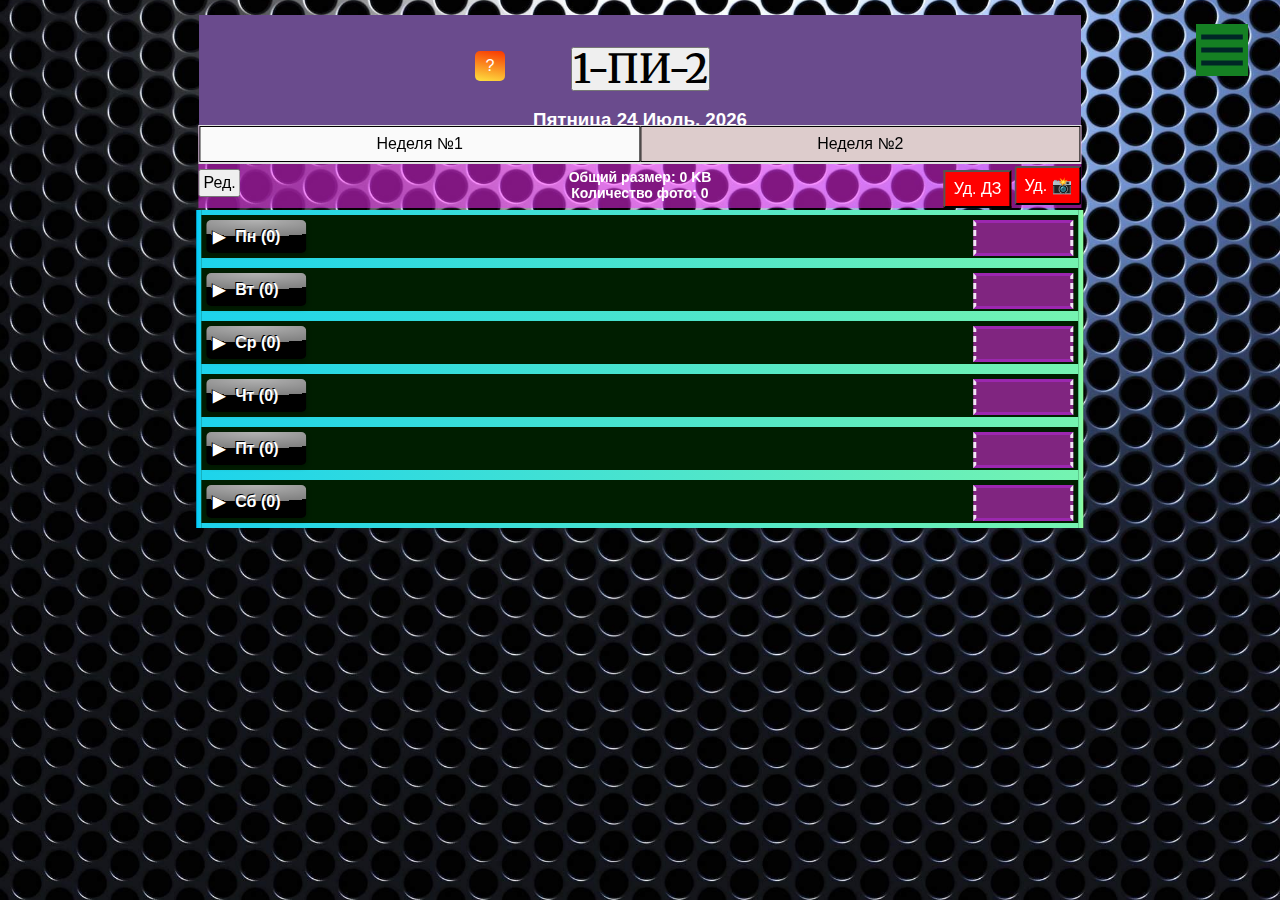
==== commit c53507ef: "28.11.23 19:55" ====
--- a/index2.html
+++ b/index2.html
@@ -22,6 +22,7 @@
 		<!-- <link rel="stylesheet" href="css/week1.css" /> -->
 		<link rel="stylesheet" href="css/nedelya2.css" />
 		<link rel="stylesheet" href="css/menu1.css" />
+        <link rel="stylesheet" href="css/predmets.css" />
 </head>
 
 <body>
@@ -85,24 +86,27 @@
             <a href="index2.html" class="tabs__btn nedelya2">Неделя №2</a>
         </div>
     </div>
+
     <div class="foto_counter">
-        <div id="total-size">Общий размер: 0 KB</div>
-        <div id="photo-count">Количество фото: 0</div>
+        <div id="total-size-2">Общий размер: 0 KB</div>
+        <div id="photo-count-2">Количество фото: 0</div>
+        </div>
+    <button id="delete-all-btn-2" onclick="promptForPasswordAndDelete()">Уд. 📸</button>
+    <button id="deleteDZ_" class="deleteDZ">Уд. ДЗ</button>
+
+    <div class="fullscreen" id="fullscreen-container">
+        <img id="fullscreen-image">
+        <span class="delete-icon" onclick="closeFullscreen()">❌</span>
     </div>
-    <button id="delete-all-btn" onclick="promptForPasswordAndDelete()">Уд. 📸</button>
+
         <button id="editBtn" type="button" class="redactirovat">Ред.</button>
-            <div id="editDocument">
+        <div id="editDocument">
     </div>
 </div>
 
 <!-- Второя Неделя -->
 <div class="tab_content">
-    <div class="tabs__pane tabs__pane_show">
-
-        <div class="fullscreen" id="fullscreen-container">
-            <img id="fullscreen-image">
-            <span class="delete-icon" onclick="closeFullscreen()">❌</span>
-        </div>
+<div class="tabs__pane tabs__pane_show">
 			
 <!-- For Понедельник -->
 <div class="ramka">
@@ -120,23 +124,59 @@
                         </tr>
                         <tr>
                             <td class="nedelyacolor1">9:00-10:30</td>
-                            <td id="pn1_"></td>
-                            <td id="pn2_"></td>
+                            <td>
+                                <div id="input-block-25" class="hidden">
+                                    <input type="text" id="input-value-25" list="values-list-25" onfocus="createDatalist(25)">
+                                    <datalist id="values-list-25"></datalist>
+                                    <button onclick="insertSelectedValue(25)">Вставить</button>
+                                </div>
+                                <div>
+                                    <p> <!-- Текст --> <span class="znach" id="text-field-25" onclick="showInsertElements(25)"></span></p>
+                                </div>
+                            </td>
+                            <td id="kpn1_"></td>
                         </tr>
                         <tr>
                             <td class="nedelyacolor2">10:40-12:10</td>
-                            <td id="pn3_"></td>
-                            <td id="pn4_"></td>
+                            <td>
+                                <div id="input-block-26" class="hidden">
+                                    <input type="text" id="input-value-26" list="values-list-26" onfocus="createDatalist(26)">
+                                    <datalist id="values-list-26"></datalist>
+                                    <button onclick="insertSelectedValue(26)">Вставить</button>
+                                </div>
+                                <div>
+                                    <p> <!-- Текст --> <span class="znach" id="text-field-26" onclick="showInsertElements(26)"></span></p>
+                                </div>
+                            </td>
+                            <td id="kpn2_"></td>
                         </tr>
                         <tr>
                             <td class="nedelyacolor3">13:00-14:30</td>
-                            <td id="pn5_"></td>
-                            <td id="pn6_"></td>
+                            <td>
+                                <div id="input-block-27" class="hidden">
+                                    <input type="text" id="input-value-27" list="values-list-27" onfocus="createDatalist(27)">
+                                    <datalist id="values-list-27"></datalist>
+                                    <button onclick="insertSelectedValue(27)">Вставить</button>
+                                </div>
+                                <div>
+                                    <p> <!-- Текст --> <span class="znach" id="text-field-27" onclick="showInsertElements(27)"></span></p>
+                                </div>
+                            </td>
+                            <td id="kpn3_"></td>
                         </tr>
                         <tr>
                             <td class="nedelyacolor4">14:40-16:10</td>
-                            <td id="pn7_"></td>
-                            <td id="pn8_"></td>
+                            <td>
+                                <div id="input-block-28" class="hidden">
+                                    <input type="text" id="input-value-28" list="values-list-28" onfocus="createDatalist(28)">
+                                    <datalist id="values-list-28"></datalist>
+                                    <button onclick="insertSelectedValue(28)">Вставить</button>
+                                </div>
+                                <div>
+                                    <p> <!-- Текст --> <span class="znach" id="text-field-28" onclick="showInsertElements(28)"></span></p>
+                                </div>
+                            </td>
+                            <td id="kpn4_"></td>
                         </tr>
                     </table>
                     <!-- Добавление ДЗ в ячейке ДЗ для Понедельника -->
@@ -175,40 +215,40 @@
                                 <td class="nedelyacolor1">1</td>
                                 <td>
                                     <div class="file-input-container">
-                                        <input type="file" id="photo-input-1" accept="image/*" multiple class="photo-input">
-                                        <label for="photo-input-1" class="custom-photo-input">Фото-Пн-1</label>
-                                    </div>
-                                    <div class="gallery-container" id="gallery-1"></div>
-                                </td>
-                            </tr>
-                            <tr>         
-                                <td class="nedelyacolor2">2</td>
-                                <td>
-                                    <div class="file-input-container">
-                                        <input type="file" id="photo-input-2" accept="image/*" multiple class="photo-input">
-                                        <label for="photo-input-2" class="custom-photo-input">Фото-Пн-2</label>
-                                    </div>
-                                    <div class="gallery-container" id="gallery-2"></div>
-                                </td>
-                            </tr>
-                            <tr>
-                                <td class="nedelyacolor3">3</td>
-                                <td>
-                                    <div class="file-input-container">
-                                        <input type="file" id="photo-input-3" accept="image/*" multiple class="photo-input">
-                                        <label for="photo-input-3" class="custom-photo-input">Фото-Пн-3</label>
-                                    </div>
-                                    <div class="gallery-container" id="gallery-3"></div>
-                                </td>
-                            </tr>
-                            <tr>
-                                <td class="nedelyacolor4">4</td>
-                                <td>
-                                    <div class="file-input-container">
-                                        <input type="file" id="photo-input-4" accept="image/*" multiple class="photo-input">
-                                        <label for="photo-input-4" class="custom-photo-input">Фото-Пн-4</label>
-                                    </div>
-                                    <div class="gallery-container" id="gallery-4"></div>
+                                        <input type="file" id="photo-input-i2-1" accept="image/*" multiple class="photo-input">
+                                        <label for="photo-input-i2-1" class="custom-photo-input">Фото-Пн-1</label>
+                                    </div>
+                                    <div class="gallery" id="gallery-i2-1"></div>
+                                </td>
+                            </tr>
+                            <tr>         
+                                <td class="nedelyacolor2">2</td>
+                                <td>
+                                    <div class="file-input-container">
+                                        <input type="file" id="photo-input-i2-2" accept="image/*" multiple class="photo-input">
+                                        <label for="photo-input-i2-2" class="custom-photo-input">Фото-Пн-2</label>
+                                    </div>
+                                    <div class="gallery" id="gallery-i2-2"></div>
+                                </td>
+                            </tr>
+                            <tr>
+                                <td class="nedelyacolor3">3</td>
+                                <td>
+                                    <div class="file-input-container">
+                                        <input type="file" id="photo-input-i2-3" accept="image/*" multiple class="photo-input">
+                                        <label for="photo-input-i2-3" class="custom-photo-input">Фото-Пн-3</label>
+                                    </div>
+                                    <div class="gallery" id="gallery-i2-3"></div>
+                                </td>
+                            </tr>
+                            <tr>
+                                <td class="nedelyacolor4">4</td>
+                                <td>
+                                    <div class="file-input-container">
+                                        <input type="file" id="photo-input-i2-4" accept="image/*" multiple class="photo-input">
+                                        <label for="photo-input-i2-4" class="custom-photo-input">Фото-Пн-4</label>
+                                    </div>
+                                    <div class="gallery" id="gallery-i2-4"></div>
                                 </td>
                             </tr>
                         </table>
@@ -235,23 +275,59 @@
                         </tr>
                         <tr>
                             <td class="nedelyacolor1">9:00-10:30</td>
-                            <td id="vt1_"></td>
-                            <td id="vt2_"></td>
+                            <td>
+                                <div id="input-block-29" class="hidden">
+                                    <input type="text" id="input-value-29" list="values-list-29" onfocus="createDatalist(29)">
+                                    <datalist id="values-list-29"></datalist>
+                                    <button onclick="insertSelectedValue(29)">Вставить</button>
+                                </div>
+                                <div>
+                                    <p> <!-- Текст --> <span class="znach" id="text-field-29" onclick="showInsertElements(29)"></span></p>
+                                </div>
+                            </td>
+                            <td id="kvt1_"></td>
                         </tr>
                         <tr>
                             <td class="nedelyacolor2">10:40-12:10</td>
-                            <td id="vt3_"></td>
-                            <td id="vt4_"></td>
+                            <td>
+                                <div id="input-block-30" class="hidden">
+                                    <input type="text" id="input-value-30" list="values-list-30" onfocus="createDatalist(30)">
+                                    <datalist id="values-list-30"></datalist>
+                                    <button onclick="insertSelectedValue(30)">Вставить</button>
+                                </div>
+                                <div>
+                                    <p> <!-- Текст --> <span class="znach" id="text-field-30" onclick="showInsertElements(30)"></span></p>
+                                </div>
+                            </td>
+                            <td id="kvt2_"></td>
                         </tr>
                         <tr>
                             <td class="nedelyacolor3">13:00-14:30</td>
-                            <td id="vt5_"></td>
-                            <td id="vt6_"></td>
+                            <td>
+                                <div id="input-block-31" class="hidden">
+                                    <input type="text" id="input-value-31" list="values-list-31" onfocus="createDatalist(31)">
+                                    <datalist id="values-list-31"></datalist>
+                                    <button onclick="insertSelectedValue(31)">Вставить</button>
+                                </div>
+                                <div>
+                                    <p> <!-- Текст --> <span class="znach" id="text-field-31" onclick="showInsertElements(31)"></span></p>
+                                </div>
+                            </td>
+                            <td id="kvt3_"></td>
                         </tr>
                         <tr>
                             <td class="nedelyacolor4">14:40-16:10</td>
-                            <td id="vt7_"></td>
-                            <td id="vt8_"></td>
+                            <td>
+                                <div id="input-block-32" class="hidden">
+                                    <input type="text" id="input-value-32" list="values-list-32" onfocus="createDatalist(32)">
+                                    <datalist id="values-list-32"></datalist>
+                                    <button onclick="insertSelectedValue(32)">Вставить</button>
+                                </div>
+                                <div>
+                                    <p> <!-- Текст --> <span class="znach" id="text-field-32" onclick="showInsertElements(32)"></span></p>
+                                </div>
+                            </td>
+                            <td id="kvt4_"></td>
                         </tr>
                     </table>
                     <!-- Добавление ДЗ в ячейке ДЗ для Вторника -->
@@ -290,40 +366,40 @@
                                 <td class="nedelyacolor1">1</td>
                                 <td>
                                     <div class="file-input-container">
-                                        <input type="file" id="photo-input-5" accept="image/*" multiple class="photo-input">
-                                        <label for="photo-input-5" class="custom-photo-input">Фото-Вт-1</label>
-                                    </div>
-                                    <div class="gallery-container" id="gallery-5"></div>
-                                </td>
-                            </tr>
-                            <tr>         
-                                <td class="nedelyacolor2">2</td>
-                                <td>
-                                    <div class="file-input-container">
-                                        <input type="file" id="photo-input-6" accept="image/*" multiple class="photo-input">
-                                        <label for="photo-input-6" class="custom-photo-input">Фото-Вт-2</label>
-                                    </div>
-                                    <div class="gallery-container" id="gallery-6"></div>
-                                </td>
-                            </tr>
-                            <tr>
-                                <td class="nedelyacolor3">3</td>
-                                <td>
-                                    <div class="file-input-container">
-                                        <input type="file" id="photo-input-7" accept="image/*" multiple class="photo-input">
-                                        <label for="photo-input-7" class="custom-photo-input">Фото-Вт-3</label>
-                                    </div>
-                                    <div class="gallery-container" id="gallery-7"></div>
-                                </td>
-                            </tr>
-                            <tr>
-                                <td class="nedelyacolor4">4</td>
-                                <td>
-                                    <div class="file-input-container">
-                                        <input type="file" id="photo-input-8" accept="image/*" multiple class="photo-input">
-                                        <label for="photo-input-8" class="custom-photo-input">Фото-Вт-4</label>
-                                    </div>
-                                    <div class="gallery-container" id="gallery-8"></div>
+                                        <input type="file" id="photo-input-i2-5" accept="image/*" multiple class="photo-input">
+                                        <label for="photo-input-i2-5" class="custom-photo-input">Фото-Вт-1</label>
+                                    </div>
+                                    <div class="gallery" id="gallery-i2-5"></div>
+                                </td>
+                            </tr>
+                            <tr>         
+                                <td class="nedelyacolor2">2</td>
+                                <td>
+                                    <div class="file-input-container">
+                                        <input type="file" id="photo-input-i2-6" accept="image/*" multiple class="photo-input">
+                                        <label for="photo-input-i2-6" class="custom-photo-input">Фото-Вт-2</label>
+                                    </div>
+                                    <div class="gallery" id="gallery-i2-6"></div>
+                                </td>
+                            </tr>
+                            <tr>
+                                <td class="nedelyacolor3">3</td>
+                                <td>
+                                    <div class="file-input-container">
+                                        <input type="file" id="photo-input-i2-7" accept="image/*" multiple class="photo-input">
+                                        <label for="photo-input-i2-7" class="custom-photo-input">Фото-Вт-3</label>
+                                    </div>
+                                    <div class="gallery" id="gallery-i2-7"></div>
+                                </td>
+                            </tr>
+                            <tr>
+                                <td class="nedelyacolor4">4</td>
+                                <td>
+                                    <div class="file-input-container">
+                                        <input type="file" id="photo-input-i2-8" accept="image/*" multiple class="photo-input">
+                                        <label for="photo-input-i2-8" class="custom-photo-input">Фото-Вт-4</label>
+                                    </div>
+                                    <div class="gallery" id="gallery-i2-8"></div>
                                 </td>
                             </tr>
                         </table>
@@ -351,23 +427,59 @@
                         </tr>
                         <tr>
                             <td class="nedelyacolor1">9:00-10:30</td>
-                            <td id="sr1_"></td>
-                            <td id="sr2_"></td>
+                            <td>
+                                <div id="input-block-33" class="hidden">
+                                    <input type="text" id="input-value-33" list="values-list-33" onfocus="createDatalist(33)">
+                                    <datalist id="values-list-33"></datalist>
+                                    <button onclick="insertSelectedValue(33)">Вставить</button>
+                                </div>
+                                <div>
+                                    <p> <!-- Текст --> <span class="znach" id="text-field-33" onclick="showInsertElements(33)"></span></p>
+                                </div>
+                            </td>
+                            <td id="ksr1_"></td>
                         </tr>
                         <tr>
                             <td class="nedelyacolor2">10:40-12:10</td>
-                            <td id="sr3_"></td>
-                            <td id="sr4_"></td>
+                            <td>
+                                <div id="input-block-34" class="hidden">
+                                    <input type="text" id="input-value-34" list="values-list-34" onfocus="createDatalist(34)">
+                                    <datalist id="values-list-34"></datalist>
+                                    <button onclick="insertSelectedValue(34)">Вставить</button>
+                                </div>
+                                <div>
+                                    <p> <!-- Текст --> <span class="znach" id="text-field-34" onclick="showInsertElements(34)"></span></p>
+                                </div>
+                            </td>
+                            <td id="ksr2_"></td>
                         </tr>
                         <tr>
                             <td class="nedelyacolor3">13:00-14:30</td>
-                            <td id="sr5_"></td>
-                            <td id="sr6_"></td>
+                            <td>
+                                <div id="input-block-35" class="hidden">
+                                    <input type="text" id="input-value-35" list="values-list-35" onfocus="createDatalist(35)">
+                                    <datalist id="values-list-35"></datalist>
+                                    <button onclick="insertSelectedValue(35)">Вставить</button>
+                                </div>
+                                <div>
+                                    <p> <!-- Текст --> <span class="znach" id="text-field-35" onclick="showInsertElements(35)"></span></p>
+                                </div>
+                            </td>
+                            <td id="ksr3_"></td>
                         </tr>
                         <tr>
                             <td class="nedelyacolor4">14:40-16:10</td>
-                            <td id="sr7_"></td>
-                            <td id="sr8_"></td>
+                            <td>
+                                <div id="input-block-36" class="hidden">
+                                    <input type="text" id="input-value-36" list="values-list-36" onfocus="createDatalist(36)">
+                                    <datalist id="values-list-36"></datalist>
+                                    <button onclick="insertSelectedValue(36)">Вставить</button>
+                                </div>
+                                <div>
+                                    <p> <!-- Текст --> <span class="znach" id="text-field-36" onclick="showInsertElements(36)"></span></p>
+                                </div>
+                            </td>
+                            <td id="ksr4_"></td>
                         </tr>
                     </table>
                     <!-- Добавление ДЗ в ячейке ДЗ для Среды -->
@@ -406,40 +518,40 @@
                                 <td class="nedelyacolor1">1</td>
                                 <td>
                                     <div class="file-input-container">
-                                        <input type="file" id="photo-input-9" accept="image/*" multiple class="photo-input">
-                                        <label for="photo-input-9" class="custom-photo-input">Фото-Ср-1</label>
-                                    </div>
-                                    <div class="gallery-container" id="gallery-9"></div>
-                                </td>
-                            </tr>
-                            <tr>         
-                                <td class="nedelyacolor2">2</td>
-                                <td>
-                                    <div class="file-input-container">
-                                        <input type="file" id="photo-input-10" accept="image/*" multiple class="photo-input">
-                                        <label for="photo-input-10" class="custom-photo-input">Фото-Ср-2</label>
-                                    </div>
-                                    <div class="gallery-container" id="gallery-10"></div>
-                                </td>
-                            </tr>
-                            <tr>
-                                <td class="nedelyacolor3">3</td>
-                                <td>
-                                    <div class="file-input-container">
-                                        <input type="file" id="photo-input-11" accept="image/*" multiple class="photo-input">
-                                        <label for="photo-input-11" class="custom-photo-input">Фото-Ср-3</label>
-                                    </div>
-                                    <div class="gallery-container" id="gallery-11"></div>
-                                </td>
-                            </tr>
-                            <tr>
-                                <td class="nedelyacolor4">4</td>
-                                <td>
-                                    <div class="file-input-container">
-                                        <input type="file" id="photo-input-12" accept="image/*" multiple class="photo-input">
-                                        <label for="photo-input-12" class="custom-photo-input">Фото-Ср-4</label>
-                                    </div>
-                                    <div class="gallery-container" id="gallery-12"></div>
+                                        <input type="file" id="photo-input-i2-9" accept="image/*" multiple class="photo-input">
+                                        <label for="photo-input-i2-9" class="custom-photo-input">Фото-Ср-1</label>
+                                    </div>
+                                    <div class="gallery" id="gallery-i2-9"></div>
+                                </td>
+                            </tr>
+                            <tr>         
+                                <td class="nedelyacolor2">2</td>
+                                <td>
+                                    <div class="file-input-container">
+                                        <input type="file" id="photo-input-i2-10" accept="image/*" multiple class="photo-input">
+                                        <label for="photo-input-i2-10" class="custom-photo-input">Фото-Ср-2</label>
+                                    </div>
+                                    <div class="gallery" id="gallery-i2-10"></div>
+                                </td>
+                            </tr>
+                            <tr>
+                                <td class="nedelyacolor3">3</td>
+                                <td>
+                                    <div class="file-input-container">
+                                        <input type="file" id="photo-input-i2-11" accept="image/*" multiple class="photo-input">
+                                        <label for="photo-input-i2-11" class="custom-photo-input">Фото-Ср-3</label>
+                                    </div>
+                                    <div class="gallery" id="gallery-i2-11"></div>
+                                </td>
+                            </tr>
+                            <tr>
+                                <td class="nedelyacolor4">4</td>
+                                <td>
+                                    <div class="file-input-container">
+                                        <input type="file" id="photo-input-i2-12" accept="image/*" multiple class="photo-input">
+                                        <label for="photo-input-i2-12" class="custom-photo-input">Фото-Ср-4</label>
+                                    </div>
+                                    <div class="gallery" id="gallery-i2-12"></div>
                                 </td>
                             </tr>
                         </table>
@@ -466,23 +578,59 @@
                         </tr>
                         <tr>
                             <td class="nedelyacolor1">9:00-10:30</td>
-                            <td id="cht1_"></td>
-                            <td id="cht2_"></td>
+                            <td">
+                                <div id="input-block-37" class="hidden">
+                                    <input type="text" id="input-value-37" list="values-list-37" onfocus="createDatalist(37)">
+                                    <datalist id="values-list-37"></datalist>
+                                    <button onclick="insertSelectedValue(37)">Вставить</button>
+                                </div>
+                                <div>
+                                    <p> <!-- Текст --> <span class="znach" id="text-field-37" onclick="showInsertElements(37)"></span></p>
+                                </div>
+                            </td>
+                            <td id="kcht1_"></td>
                         </tr>
                         <tr>
                             <td class="nedelyacolor2">10:40-12:10</td>
-                            <td id="cht3_"></td>
-                            <td id="cht4_"></td>
+                            <td>
+                                <div id="input-block-38" class="hidden">
+                                    <input type="text" id="input-value-38" list="values-list-38" onfocus="createDatalist(38)">
+                                    <datalist id="values-list-38"></datalist>
+                                    <button onclick="insertSelectedValue(38)">Вставить</button>
+                                </div>
+                                <div>
+                                    <p> <!-- Текст --> <span class="znach" id="text-field-38" onclick="showInsertElements(38)"></span></p>
+                                </div>
+                            </td>
+                            <td id="kcht2_"></td>
                         </tr>
                         <tr>
                             <td class="nedelyacolor3">13:00-14:30</td>
-                            <td id="cht5_"></td>
-                            <td id="cht6_"></td>
+                            <td>
+                                <div id="input-block-39" class="hidden">
+                                    <input type="text" id="input-value-39" list="values-list-39" onfocus="createDatalist(39)">
+                                    <datalist id="values-list-39"></datalist>
+                                    <button onclick="insertSelectedValue(39)">Вставить</button>
+                                </div>
+                                <div>
+                                    <p> <!-- Текст --> <span class="znach" id="text-field-39" onclick="showInsertElements(39)"></span></p>
+                                </div>
+                            </td>
+                            <td id="kcht3_"></td>
                         </tr>
                         <tr>
                             <td class="nedelyacolor4">14:40-16:10</td>
-                            <td id="cht7_"></td>
-                            <td id="cht8_"></td>
+                            <td>
+                                <div id="input-block-40" class="hidden">
+                                    <input type="text" id="input-value-40" list="values-list-40" onfocus="createDatalist(40)">
+                                    <datalist id="values-list-40"></datalist>
+                                    <button onclick="insertSelectedValue(40)">Вставить</button>
+                                </div>
+                                <div>
+                                    <p> <!-- Текст --> <span class="znach" id="text-field-40" onclick="showInsertElements(40)"></span></p>
+                                </div>
+                            </td>
+                            <td id="kcht4_"></td>
                         </tr>
                     </table>
                     <!-- Добавление ДЗ в ячейке ДЗ для Четверга -->
@@ -520,41 +668,41 @@
                             <tr>         
                                 <td class="nedelyacolor1">1</td>
                                 <td>
-                                    <div class "file-input-container">
-                                        <input type="file" id="photo-input-13" accept="image/*" multiple class="photo-input">
-                                        <label for="photo-input-13" class="custom-photo-input">Фото-Чт-1</label>
-                                    </div>
-                                    <div class="gallery-container" id="gallery-13"></div>
-                                </td>
-                            </tr>
-                            <tr>         
-                                <td class="nedelyacolor2">2</td>
-                                <td>
-                                    <div class="file-input-container">
-                                        <input type="file" id="photo-input-14" accept="image/*" multiple class="photo-input">
-                                        <label for="photo-input-14" class="custom-photo-input">Фото-Чт-2</label>
-                                    </div>
-                                    <div class="gallery-container" id="gallery-14"></div>
-                                </td>
-                            </tr>
-                            <tr>
-                                <td class="nedelyacolor3">3</td>
-                                <td>
-                                    <div class="file-input-container">
-                                        <input type="file" id="photo-input-15" accept="image/*" multiple class="photo-input">
-                                        <label for="photo-input-15" class="custom-photo-input">Фото-Чт-3</label>
-                                    </div>
-                                    <div class="gallery-container" id="gallery-15"></div>
-                                </td>
-                            </tr>
-                            <tr>
-                                <td class="nedelyacolor4">4</td>
-                                <td>
-                                    <div class="file-input-container">
-                                        <input type="file" id="photo-input-16" accept="image/*" multiple class="photo-input">
-                                        <label for="photo-input-16" class="custom-photo-input">Фото-Чт-4</label>
-                                    </div>
-                                    <div class="gallery-container" id="gallery-16"></div>
+                                    <div class="file-input-container">
+                                        <input type="file" id="photo-input-i2-13" accept="image/*" multiple class="photo-input">
+                                        <label for="photo-input-i2-13" class="custom-photo-input">Фото-Чт-1</label>
+                                    </div>
+                                    <div class="gallery" id="gallery-i2-13"></div>
+                                </td>
+                            </tr>
+                            <tr>         
+                                <td class="nedelyacolor2">2</td>
+                                <td>
+                                    <div class="file-input-container">
+                                        <input type="file" id="photo-input-i2-14" accept="image/*" multiple class="photo-input">
+                                        <label for="photo-input-i2-14" class="custom-photo-input">Фото-Чт-2</label>
+                                    </div>
+                                    <div class="gallery" id="gallery-i2-14"></div>
+                                </td>
+                            </tr>
+                            <tr>
+                                <td class="nedelyacolor3">3</td>
+                                <td>
+                                    <div class="file-input-container">
+                                        <input type="file" id="photo-input-i2-15" accept="image/*" multiple class="photo-input">
+                                        <label for="photo-input-i2-15" class="custom-photo-input">Фото-Чт-3</label>
+                                    </div>
+                                    <div class="gallery" id="gallery-i2-15"></div>
+                                </td>
+                            </tr>
+                            <tr>
+                                <td class="nedelyacolor4">4</td>
+                                <td>
+                                    <div class="file-input-container">
+                                        <input type="file" id="photo-input-i2-16" accept="image/*" multiple class="photo-input">
+                                        <label for="photo-input-i2-16" class="custom-photo-input">Фото-Чт-4</label>
+                                    </div>
+                                    <div class="gallery" id="gallery-i2-16"></div>
                                 </td>
                             </tr>
                         </table>
@@ -582,23 +730,59 @@
                         </tr>
                         <tr>
                             <td class="nedelyacolor1">9:00-10:30</td>
-                            <td id="pt1_"></td>
-                            <td id="pt2_"></td>
+                            <td>
+                                <div id="input-block-41" class="hidden">
+                                    <input type="text" id="input-value-41" list="values-list-41" onfocus="createDatalist(41)">
+                                    <datalist id="values-list-41"></datalist>
+                                    <button onclick="insertSelectedValue(41)">Вставить</button>
+                                </div>
+                                <div>
+                                    <p> <!-- Текст --> <span class="znach" id="text-field-41" onclick="showInsertElements(41)"></span></p>
+                                </div>
+                            </td>
+                            <td id="kpt1_"></td>
                         </tr>
                         <tr>
                             <td class="nedelyacolor2">10:40-12:10</td>
-                            <td id="pt3_"></td>
-                            <td id="pt4_"></td>
+                            <td>
+                                <div id="input-block-42" class="hidden">
+                                    <input type="text" id="input-value-42" list="values-list-42" onfocus="createDatalist(42)">
+                                    <datalist id="values-list-42"></datalist>
+                                    <button onclick="insertSelectedValue(42)">Вставить</button>
+                                </div>
+                                <div>
+                                    <p> <!-- Текст --> <span class="znach" id="text-field-42" onclick="showInsertElements(42)"></span></p>
+                                </div>
+                            </td>
+                            <td id="kpt2_"></td>
                         </tr>
                         <tr>
                             <td class="nedelyacolor3">13:00-14:30</td>
-                            <td id="pt5_"></td>
-                            <td id="pt6_"></td>
+                            <td>
+                                <div id="input-block-43" class="hidden">
+                                    <input type="text" id="input-value-43" list="values-list-43" onfocus="createDatalist(43)">
+                                    <datalist id="values-list-43"></datalist>
+                                    <button onclick="insertSelectedValue(43)">Вставить</button>
+                                </div>
+                                <div>
+                                    <p> <!-- Текст --> <span class="znach" id="text-field-43" onclick="showInsertElements(43)"></span></p>
+                                </div>
+                            </td>
+                            <td id="kpt3_"></td>
                         </tr>
                         <tr>
                             <td class="nedelyacolor4">14:40-16:10</td>
-                            <td id="pt7_"></td>
-                            <td id="pt8_"></td>
+                            <td>
+                                <div id="input-block-44" class="hidden">
+                                    <input type="text" id="input-value-44" list="values-list-44" onfocus="createDatalist(44)">
+                                    <datalist id="values-list-44"></datalist>
+                                    <button onclick="insertSelectedValue(44)">Вставить</button>
+                                </div>
+                                <div>
+                                    <p> <!-- Текст --> <span class="znach" id="text-field-44" onclick="showInsertElements(44)"></span></p>
+                                </div>
+                            </td>
+                            <td id="kpt4_"></td>
                         </tr>
                     </table>
                     <!-- Добавление ДЗ в ячейке ДЗ для Пятницы -->
@@ -636,41 +820,41 @@
                             <tr>         
                                 <td class="nedelyacolor1">1</td>
                                 <td>
-                                    <div class "file-input-container">
-                                        <input type="file" id="photo-input-17" accept="image/*" multiple class="photo-input">
-                                        <label for="photo-input-17" class="custom-photo-input">Фото-Пт-1</label>
-                                    </div>
-                                    <div class="gallery-container" id="gallery-17"></div>
-                                </td>
-                            </tr>
-                            <tr>         
-                                <td class="nedelyacolor2">2</td>
-                                <td>
-                                    <div class="file-input-container">
-                                        <input type="file" id="photo-input-18" accept="image/*" multiple class="photo-input">
-                                        <label for="photo-input-18" class="custom-photo-input">Фото-Пт-2</label>
-                                    </div>
-                                    <div class="gallery-container" id="gallery-18"></div>
-                                </td>
-                            </tr>
-                            <tr>
-                                <td class="nedelyacolor3">3</td>
-                                <td>
-                                    <div class="file-input-container">
-                                        <input type="file" id="photo-input-19" accept="image/*" multiple class="photo-input">
-                                        <label for="photo-input-19" class="custom-photo-input">Фото-Пт-3</label>
-                                    </div>
-                                    <div class="gallery-container" id="gallery-19"></div>
-                                </td>
-                            </tr>
-                            <tr>
-                                <td class="nedelyacolor4">4</td>
-                                <td>
-                                    <div class="file-input-container">
-                                        <input type="file" id="photo-input-20" accept="image/*" multiple class="photo-input">
-                                        <label for="photo-input-20" class="custom-photo-input">Фото-Пт-4</label>
-                                    </div>
-                                    <div class="gallery-container" id="gallery-20"></div>
+                                    <div class="file-input-container">
+                                        <input type="file" id="photo-input-i2-17" accept="image/*" multiple class="photo-input">
+                                        <label for="photo-input-i2-17" class="custom-photo-input">Фото-Пт-1</label>
+                                    </div>
+                                    <div class="gallery" id="gallery-i2-17"></div>
+                                </td>
+                            </tr>
+                            <tr>         
+                                <td class="nedelyacolor2">2</td>
+                                <td>
+                                    <div class="file-input-container">
+                                        <input type="file" id="photo-input-i2-18" accept="image/*" multiple class="photo-input">
+                                        <label for="photo-input-i2-18" class="custom-photo-input">Фото-Пт-2</label>
+                                    </div>
+                                    <div class="gallery" id="gallery-i2-18"></div>
+                                </td>
+                            </tr>
+                            <tr>
+                                <td class="nedelyacolor3">3</td>
+                                <td>
+                                    <div class="file-input-container">
+                                        <input type="file" id="photo-input-i2-19" accept="image/*" multiple class="photo-input">
+                                        <label for="photo-input-i2-19" class="custom-photo-input">Фото-Пт-3</label>
+                                    </div>
+                                    <div class="gallery" id="gallery-i2-19"></div>
+                                </td>
+                            </tr>
+                            <tr>
+                                <td class="nedelyacolor4">4</td>
+                                <td>
+                                    <div class="file-input-container">
+                                        <input type="file" id="photo-input-i2-20" accept="image/*" multiple class="photo-input">
+                                        <label for="photo-input-i2-20" class="custom-photo-input">Фото-Пт-4</label>
+                                    </div>
+                                    <div class="gallery" id="gallery-i2-20"></div>
                                 </td>
                             </tr>
                         </table>
@@ -697,23 +881,59 @@
                         </tr>
                         <tr>
                             <td class="nedelyacolor1">9:00-10:30</td>
-                            <td id="sb1_"></td>
-                            <td id="sb2_"></td>
+                            <td>
+                                <div id="input-block-45" class="hidden">
+                                    <input type="text" id="input-value-45" list="values-list-45" onfocus="createDatalist(45)">
+                                    <datalist id="values-list-45"></datalist>
+                                    <button onclick="insertSelectedValue(45)">Вставить</button>
+                                </div>
+                                <div>
+                                    <p> <!-- Текст --> <span class="znach" id="text-field-45" onclick="showInsertElements(45)"></span></p>
+                                </div>
+                            </td>
+                            <td id="ksb1_"></td>
                         </tr>
                         <tr>
                             <td class="nedelyacolor2">10:40-12:10</td>
-                            <td id="sb3_"></td>
-                            <td id="sb4_"></td>
+                            <td>
+                                <div id="input-block-46" class="hidden">
+                                    <input type="text" id="input-value-46" list="values-list-46" onfocus="createDatalist(46)">
+                                    <datalist id="values-list-46"></datalist>
+                                    <button onclick="insertSelectedValue(46)">Вставить</button>
+                                </div>
+                                <div>
+                                    <p> <!-- Текст --> <span class="znach" id="text-field-46" onclick="showInsertElements(46)"></span></p>
+                                </div>
+                            </td>
+                            <td id="ksb2_"></td>
                         </tr>
                         <tr>
                             <td class="nedelyacolor3">13:00-14:30</td>
-                            <td id="sb5_"></td>
-                            <td id="sb6_"></td>
+                            <td>
+                                <div id="input-block-47" class="hidden">
+                                    <input type="text" id="input-value-47" list="values-list-47" onfocus="createDatalist(47)">
+                                    <datalist id="values-list-47"></datalist>
+                                    <button onclick="insertSelectedValue(47)">Вставить</button>
+                                </div>
+                                <div>
+                                    <p> <!-- Текст --> <span class="znach" id="text-field-47" onclick="showInsertElements(47)"></span></p>
+                                </div>
+                            </td>
+                            <td id="ksb3_"></td>
                         </tr>
                         <tr>
                             <td class="nedelyacolor4">14:40-16:10</td>
-                            <td id="sb7_"></td>
-                            <td id="sb8_"></td>
+                            <td>
+                                <div id="input-block-48" class="hidden">
+                                    <input type="text" id="input-value-48" list="values-list-48" onfocus="createDatalist(48)">
+                                    <datalist id="values-list-48"></datalist>
+                                    <button onclick="insertSelectedValue(48)">Вставить</button>
+                                </div>
+                                <div>
+                                    <p> <!-- Текст --> <span class="znach" id="text-field-48" onclick="showInsertElements(48)"></span></p>
+                                </div>
+                            </td>
+                            <td id="ksb4_"></td>
                         </tr>
                     </table>
                     <!-- Добавление ДЗ в ячейке ДЗ для Субботы -->
@@ -752,40 +972,40 @@
                                 <td class="nedelyacolor1">1</td>
                                 <td>
                                     <div class="file-input-container">
-                                        <input type="file" id="photo-input-21" accept="image/*" multiple class="photo-input">
-                                        <label for="photo-input-21" class="custom-photo-input">Фото-Сб-1</label>
-                                    </div>
-                                    <div class="gallery-container" id="gallery-21"></div>
-                                </td>
-                            </tr>
-                            <tr>         
-                                <td class="nedelyacolor2">2</td>
-                                <td>
-                                    <div class="file-input-container">
-                                        <input type="file" id="photo-input-22" accept="image/*" multiple class="photo-input">
-                                        <label for="photo-input-22" class="custom-photo-input">Фото-Сб-2</label>
-                                    </div>
-                                    <div class="gallery-container" id="gallery-22"></div>
-                                </td>
-                            </tr>
-                            <tr>
-                                <td class="nedelyacolor3">3</td>
-                                <td>
-                                    <div class="file-input-container">
-                                        <input type="file" id="photo-input-23" accept="image/*" multiple class="photo-input">
-                                        <label for="photo-input-23" class="custom-photo-input">Фото-Сб-3</label>
-                                    </div>
-                                    <div class="gallery-container" id="gallery-23"></div>
-                                </td>
-                            </tr>
-                            <tr>
-                                <td class="nedelyacolor4">4</td>
-                                <td>
-                                    <div class="file-input-container">
-                                        <input type="file" id="photo-input-24" accept="image/*" multiple class="photo-input">
-                                        <label for="photo-input-24" class="custom-photo-input">Фото-Сб-4</label>
-                                    </div>
-                                    <div class="gallery-container" id="gallery-24"></div>
+                                        <input type="file" id="photo-input-i2-21" accept="image/*" multiple class="photo-input">
+                                        <label for="photo-input-i2-21" class="custom-photo-input">Фото-Сб-1</label>
+                                    </div>
+                                    <div class="gallery" id="gallery-i2-21"></div>
+                                </td>
+                            </tr>
+                            <tr>         
+                                <td class="nedelyacolor2">2</td>
+                                <td>
+                                    <div class="file-input-container">
+                                        <input type="file" id="photo-input-i2-22" accept="image/*" multiple class="photo-input">
+                                        <label for="photo-input-i2-22" class="custom-photo-input">Фото-Сб-2</label>
+                                    </div>
+                                    <div class="gallery" id="gallery-i2-22"></div>
+                                </td>
+                            </tr>
+                            <tr>
+                                <td class="nedelyacolor3">3</td>
+                                <td>
+                                    <div class="file-input-container">
+                                        <input type="file" id="photo-input-i2-23" accept="image/*" multiple class="photo-input">
+                                        <label for="photo-input-i2-23" class="custom-photo-input">Фото-Сб-3</label>
+                                    </div>
+                                    <div class="gallery" id="gallery-i2-23"></div>
+                                </td>
+                            </tr>
+                            <tr>
+                                <td class="nedelyacolor4">4</td>
+                                <td>
+                                    <div class="file-input-container">
+                                        <input type="file" id="photo-input-i2-24" accept="image/*" multiple class="photo-input">
+                                        <label for="photo-input-i2-24" class="custom-photo-input">Фото-Сб-4</label>
+                                    </div>
+                                    <div class="gallery" id="gallery-i2-24"></div>
                                 </td>
                             </tr>
                         </table>
@@ -806,6 +1026,7 @@
         <script  src="js/counter_dz_.js"></script>
 		<script  src="js/auto-data_.js"></script>
 		<script  src="js/photo_dz_.js"></script>
+		<script  src="js/predmets.js"></script>
 		
 </body>
 </html>--- a/css/photo.css
+++ b/css/photo.css
@@ -13,14 +13,15 @@
 .photo-container {
 	position: relative;
 	margin: 10px;
-	width: 150px;
+	width: 100px;
+	display: inline-block;
 }
 
 .photo-container img {
 	cursor: pointer;
 	transition: transform 0.3s ease-in-out;
-	max-width: 100%;
-	max-height: 100%;
+	width: 100px;
+	height: 100px;
 }
 
 .photo-container .image-info {
@@ -46,7 +47,7 @@
 	top: 0;
 	left: 0;
 	width: 100%;
-	height: 100%;
+	/* height: 100%; */
 	background: rgba(0, 0, 0, 0.8);
 	display: flex;
 	justify-content: center;
@@ -79,10 +80,22 @@
 	margin-top: -2.2em;
 }
 
+#delete-all-btn-2 {
+	background: red;
+	color: white;
+	padding: 8px;
+	border-radius: 3px;
+	margin-top: 10px;
+	cursor: pointer;
+	float: right;
+	margin-top: -2.2em;
+}
+
 /* Стилизация input[type="file"] и label */
 .file-input-container {
 	text-align: center;
-	margin-top: 20px;
+	padding: 15px 0 15px 0;
+	/* margin-top: 20px; */
 }
 
 .photo-input {
--- a/css/nedelya2.css
+++ b/css/nedelya2.css
@@ -47,6 +47,7 @@
       margin-top: 5.3em;
       width: 70.4%;
       transform: translateX(21%);
+      background-color: rgba(0,30,0,1);
     }
 
     @media screen and (min-device-width: 300px) and (max-device-width: 500px) { 
--- a/css/predmets.css
+++ b/css/predmets.css
@@ -0,0 +1,21 @@
+/* Predmets */
+span.znach {
+    border: 1px solid #ccc;
+    padding: 7px;
+    display: inline-block;
+    cursor: pointer;
+    width: 90%;
+}
+
+.hidden {
+    display: none;
+}
+
+/* Удалить ДЗ */
+.deleteDZ {
+    float: right; 
+    margin: -31px 3px 0 0; 
+    background: red; color: 
+    white; 
+    padding: 8px
+}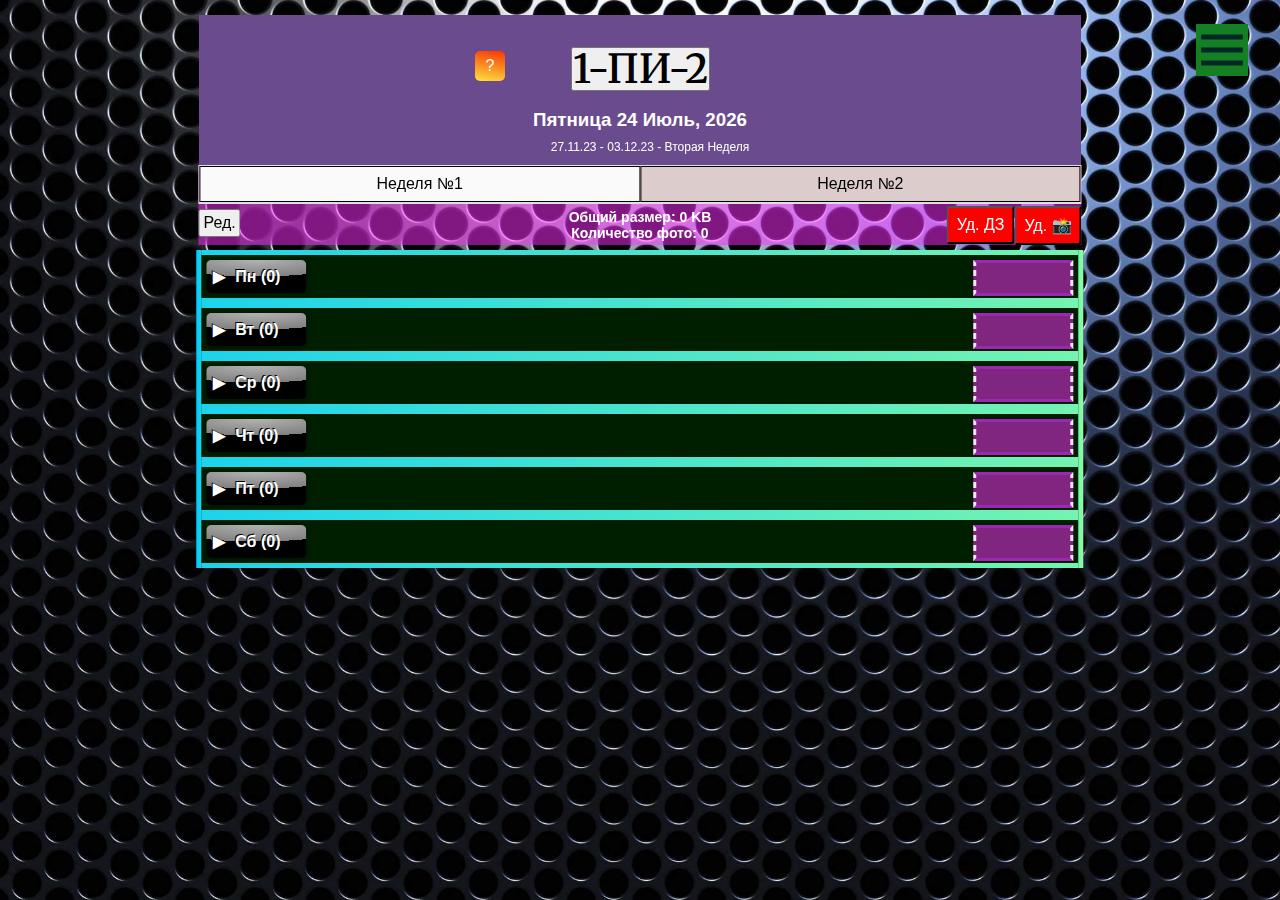
==== commit db4e094e: "29.11.23 20:33" ====
--- a/index2.html
+++ b/index2.html
@@ -79,6 +79,9 @@
   </header>
   </div>
 
+  <!-- Какая неделя по счёту -->
+  <p id="weekMessage" class="weekMessage"></p>
+
   <div class="edit_red">
     <div class="tabs">
         <div class="tabs__nav">
@@ -578,7 +581,7 @@
                         </tr>
                         <tr>
                             <td class="nedelyacolor1">9:00-10:30</td>
-                            <td">
+                            <td>
                                 <div id="input-block-37" class="hidden">
                                     <input type="text" id="input-value-37" list="values-list-37" onfocus="createDatalist(37)">
                                     <datalist id="values-list-37"></datalist>
@@ -1026,7 +1029,8 @@
         <script  src="js/counter_dz_.js"></script>
 		<script  src="js/auto-data_.js"></script>
 		<script  src="js/photo_dz_.js"></script>
-		<script  src="js/predmets.js"></script>
+		<script  src="js/predmets-2.js"></script>
+		<script  src="js/counter_nedelya.js"></script>
 		
 </body>
 </html>--- a/css/demo.css
+++ b/css/demo.css
@@ -146,6 +146,14 @@
 	display: none;
 }
 
+.weekMessage {
+	text-align: center;
+    width: 100%;
+    font-size: 12px;
+    margin-top: -25px;
+    position: absolute;
+}
+
 @media screen and (max-width: 30em) {
 
 	body::before,
@@ -169,7 +177,7 @@
 }
 @media screen and (min-width: 30em) {
 	.codrops-header {
-	height: 130px;
+	height: 170px;
 	width: 70%;
 	}
 }--- a/css/photo.css
+++ b/css/photo.css
@@ -118,5 +118,10 @@
 	text-align: center;
 	margin-top: 5px;
 	font-weight: bold;
-	
+}
+
+@media screen and (max-width: 600px) {
+	.foto_counter {
+		margin-right: 70px;
+	}
 }--- a/css/predmets.css
+++ b/css/predmets.css
@@ -13,9 +13,16 @@
 
 /* Удалить ДЗ */
 .deleteDZ {
-    float: right; 
-    margin: -31px 3px 0 0; 
-    background: red; color: 
-    white; 
-    padding: 8px
+    background: red; 
+    color: white; 
+    padding: 8px;
+    border-radius: 3px;
+    margin-top: 10px;
+    cursor: pointer;
+    float: right;
+    margin-top: -2.2em;
+}
+
+.button_delete {
+    position: relative;
 }